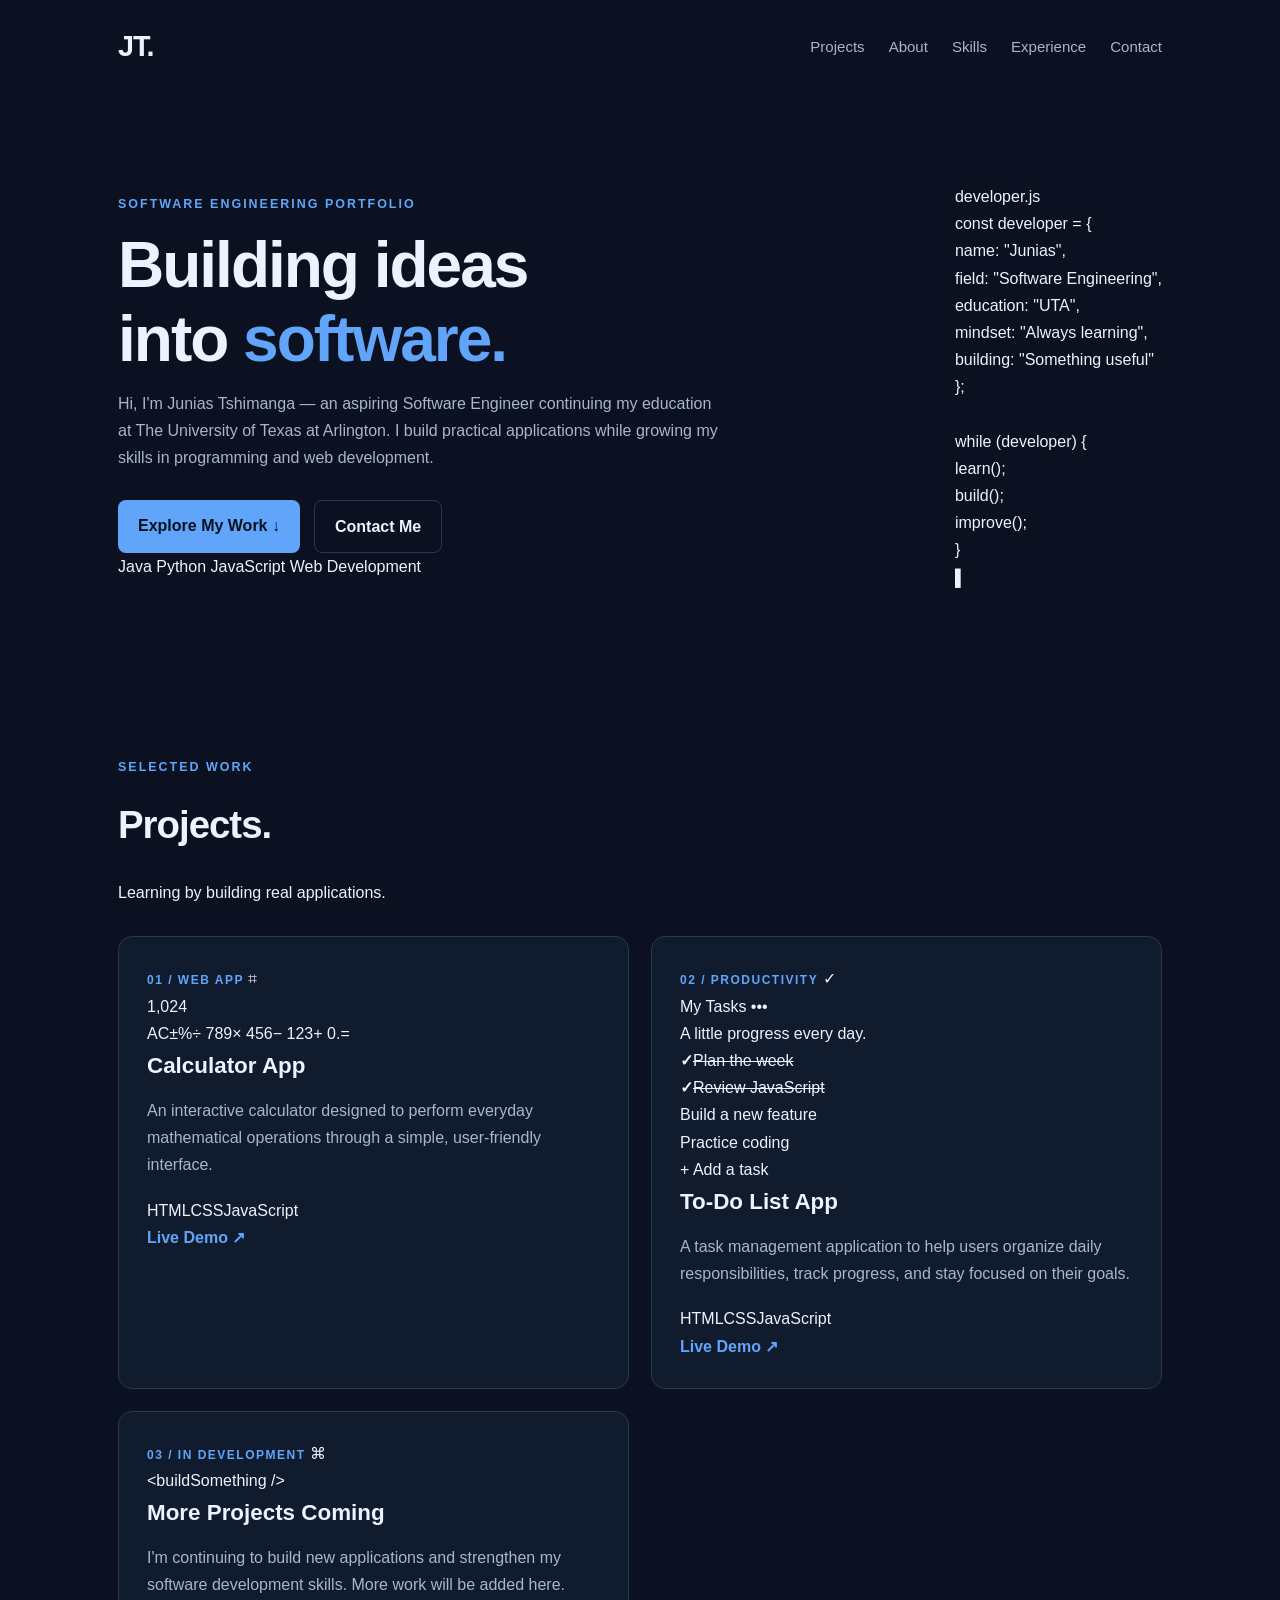
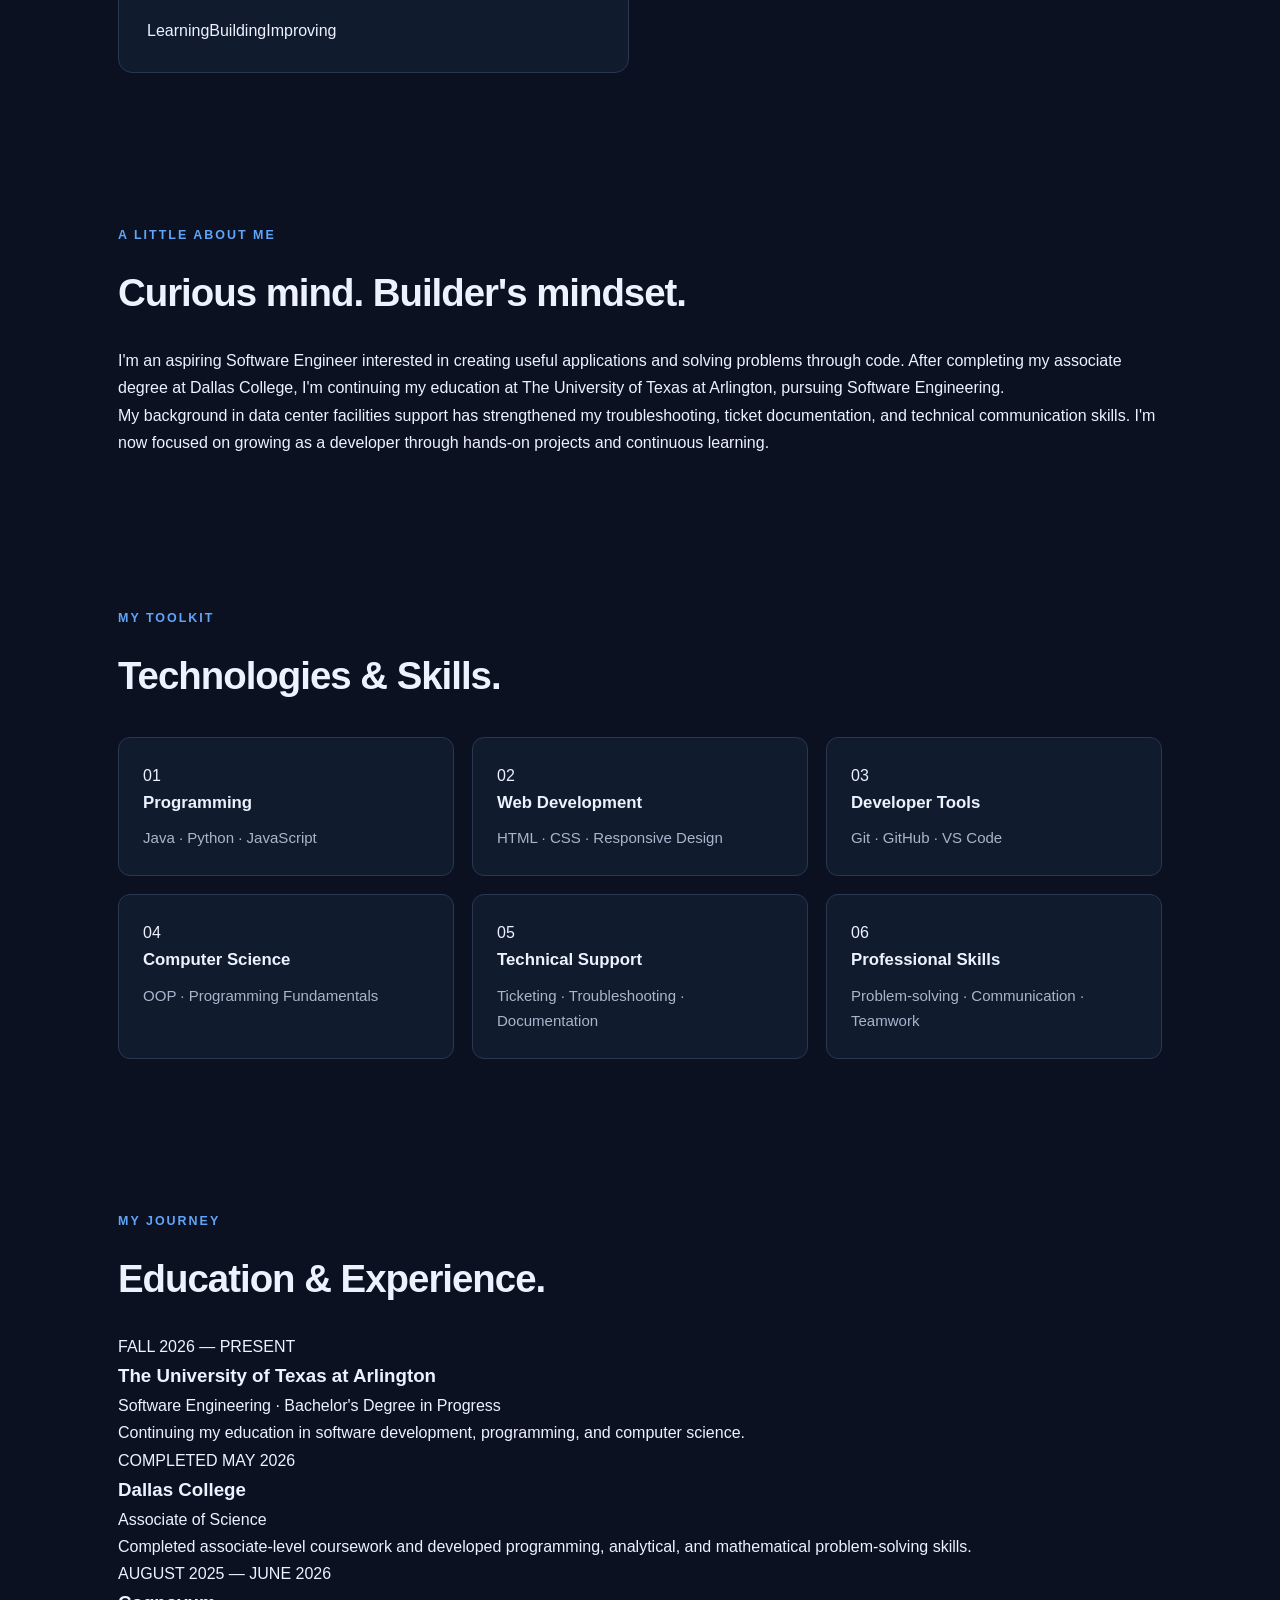
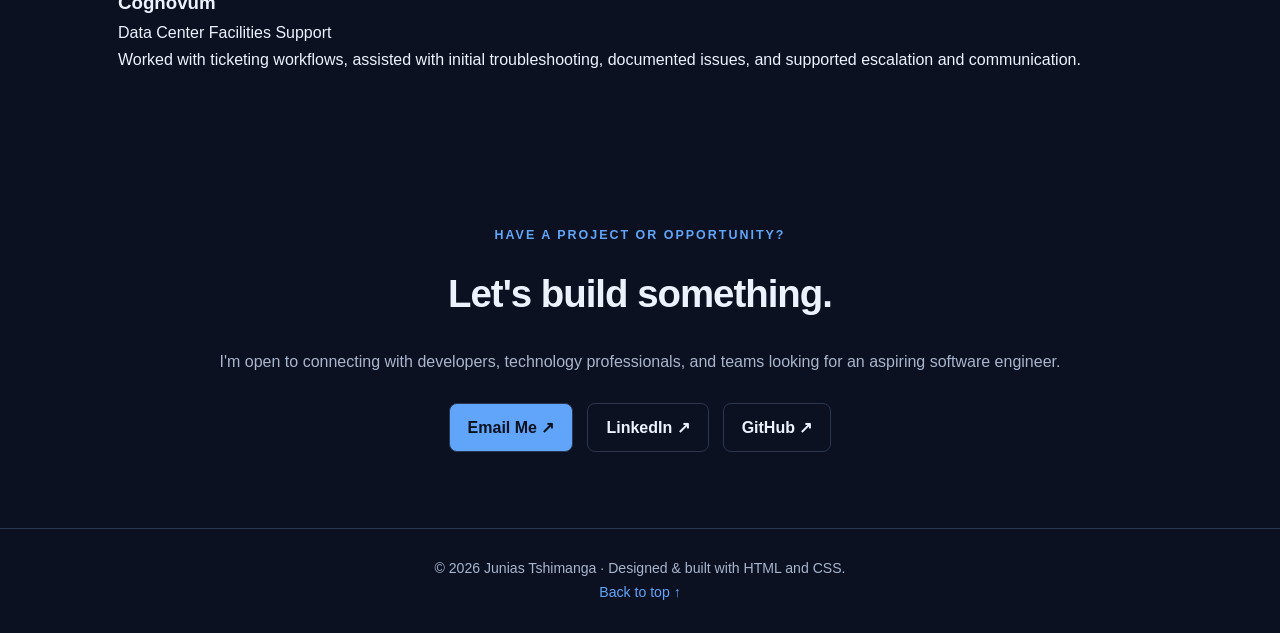
==== index.html @ 70b8c88c "Redesign portfolio with project-first layout Updated the content and structure of the portfolio webp" ====
<!DOCTYPE html>
<html lang="en">
<head>
    <meta charset="UTF-8">
    <meta name="viewport" content="width=device-width, initial-scale=1.0">
    <meta name="description" content="Junias Tshimanga's software engineering portfolio, projects, technical skills, and experience.">
    <title>Junias Tshimanga | Software Engineer</title>
    <link rel="stylesheet" href="style.css">
</head>
<body>

    <nav class="navbar">
        <a class="logo" href="#home">JT<span>.</span></a>
        <ul class="nav-links">
            <li><a href="#projects">Projects</a></li>
            <li><a href="#about">About</a></li>
            <li><a href="#skills">Skills</a></li>
            <li><a href="#experience">Experience</a></li>
            <li><a href="#contact">Contact</a></li>
        </ul>
    </nav>

    <main>
        <header id="home" class="hero">
            <div class="hero-content">
                <p class="eyebrow">SOFTWARE ENGINEERING PORTFOLIO</p>
                <h1>Building ideas<br>into <span>software.</span></h1>
                <p class="hero-description">
                    Hi, I'm Junias Tshimanga — an aspiring Software Engineer
                    continuing my education at The University of Texas at
                    Arlington. I build practical applications while growing
                    my skills in programming and web development.
                </p>
                <div class="hero-buttons">
                    <a class="btn btn-primary" href="#projects">Explore My Work ↓</a>
                    <a class="btn btn-secondary" href="mailto:juniaskabeya@gmail.com">Contact Me</a>
                </div>
                <div class="hero-tags">
                    <span>Java</span>
                    <span>Python</span>
                    <span>JavaScript</span>
                    <span>Web Development</span>
                </div>
            </div>

            <div class="hero-code">
                <div class="code-top">
                    <div class="code-dots"><i></i><i></i><i></i></div>
                    <span>developer.js</span>
                </div>
                <div class="code-content">
                    <p><span class="code-purple">const</span> developer = {</p>
                    <p class="indent">name: <span class="code-green">"Junias"</span>,</p>
                    <p class="indent">field: <span class="code-green">"Software Engineering"</span>,</p>
                    <p class="indent">education: <span class="code-green">"UTA"</span>,</p>
                    <p class="indent">mindset: <span class="code-green">"Always learning"</span>,</p>
                    <p class="indent">building: <span class="code-green">"Something useful"</span></p>
                    <p>};</p>
                    <br>
                    <p><span class="code-purple">while</span> (developer) {</p>
                    <p class="indent">learn();</p>
                    <p class="indent">build();</p>
                    <p class="indent">improve();</p>
                    <p>}</p>
                    <span class="code-cursor">▌</span>
                </div>
            </div>
        </header>

        <section id="projects" class="section">
            <div class="section-heading">
                <div>
                    <p class="section-label">SELECTED WORK</p>
                    <h2>Projects<span>.</span></h2>
                </div>
                <p class="section-note">Learning by building real applications.</p>
            </div>

            <div class="projects-grid">
                <article class="project-card">
                    <div class="project-top">
                        <span class="project-number">01 / WEB APP</span>
                        <span class="project-icon">⌗</span>
                    </div>
                    <div class="project-visual calculator-visual">
                        <div class="mini-calculator">
                            <div class="calc-display">1,024</div>
                            <div class="calc-keys">
                                <span>AC</span><span>±</span><span>%</span><span class="calc-op">÷</span>
                                <span>7</span><span>8</span><span>9</span><span class="calc-op">×</span>
                                <span>4</span><span>5</span><span>6</span><span class="calc-op">−</span>
                                <span>1</span><span>2</span><span>3</span><span class="calc-op">+</span>
                                <span class="calc-zero">0</span><span>.</span><span class="calc-op">=</span>
                            </div>
                        </div>
                    </div>
                    <h3>Calculator App</h3>
                    <p>An interactive calculator designed to perform everyday mathematical operations through a simple, user-friendly interface.</p>
                    <div class="tech-tags"><span>HTML</span><span>CSS</span><span>JavaScript</span></div>
                    <div class="project-links">
                        <a href="calculator-app/">Live Demo ↗</a>
                    </div>
                </article>

                <article class="project-card">
                    <div class="project-top">
                        <span class="project-number">02 / PRODUCTIVITY</span>
                        <span class="project-icon">✓</span>
                    </div>
                    <div class="project-visual todo-visual">
                        <div class="todo-window">
                            <div class="todo-window-title">My Tasks <span>•••</span></div>
                            <p class="todo-subtitle">A little progress every day.</p>
                            <div class="todo-item"><b>✓</b><del>Plan the week</del></div>
                            <div class="todo-item"><b>✓</b><del>Review JavaScript</del></div>
                            <div class="todo-item"><i></i>Build a new feature</div>
                            <div class="todo-item"><i></i>Practice coding</div>
                            <div class="todo-add">+ Add a task</div>
                        </div>
                    </div>
                    <h3>To-Do List App</h3>
                    <p>A task management application to help users organize daily responsibilities, track progress, and stay focused on their goals.</p>
                    <div class="tech-tags"><span>HTML</span><span>CSS</span><span>JavaScript</span></div>
                    <div class="project-links">
                        <a href="todo-app/">Live Demo ↗</a>
                    </div>
                </article>

                <article class="project-card coming-soon">
                    <div class="project-top">
                        <span class="project-number">03 / IN DEVELOPMENT</span>
                        <span class="project-icon">⌘</span>
                    </div>
                    <div class="project-visual next-visual">
                        <span>&lt;build<span class="code-blue">Something</span> /&gt;</span>
                    </div>
                    <h3>More Projects Coming</h3>
                    <p>I'm continuing to build new applications and strengthen my software development skills. More work will be added here.</p>
                    <div class="tech-tags"><span>Learning</span><span>Building</span><span>Improving</span></div>
                </article>
            </div>
        </section>

        <section id="about" class="section">
            <p class="section-label">A LITTLE ABOUT ME</p>
            <h2>Curious mind. <span>Builder's mindset.</span></h2>
            <div class="about-layout">
                <p>
                    I'm an aspiring Software Engineer interested in creating
                    useful applications and solving problems through code.
                    After completing my associate degree at Dallas College,
                    I'm continuing my education at The University of Texas
                    at Arlington, pursuing Software Engineering.
                </p>
                <p>
                    My background in data center facilities support has
                    strengthened my troubleshooting, ticket documentation,
                    and technical communication skills. I'm now focused on
                    growing as a developer through hands-on projects and
                    continuous learning.
                </p>
            </div>
        </section>

        <section id="skills" class="section">
            <p class="section-label">MY TOOLKIT</p>
            <h2>Technologies & Skills<span>.</span></h2>
            <div class="skills-grid">
                <div class="skill-card"><span>01</span><h3>Programming</h3><p>Java · Python · JavaScript</p></div>
                <div class="skill-card"><span>02</span><h3>Web Development</h3><p>HTML · CSS · Responsive Design</p></div>
                <div class="skill-card"><span>03</span><h3>Developer Tools</h3><p>Git · GitHub · VS Code</p></div>
                <div class="skill-card"><span>04</span><h3>Computer Science</h3><p>OOP · Programming Fundamentals</p></div>
                <div class="skill-card"><span>05</span><h3>Technical Support</h3><p>Ticketing · Troubleshooting · Documentation</p></div>
                <div class="skill-card"><span>06</span><h3>Professional Skills</h3><p>Problem-solving · Communication · Teamwork</p></div>
            </div>
        </section>

        <section id="experience" class="section">
            <p class="section-label">MY JOURNEY</p>
            <h2>Education & Experience<span>.</span></h2>
            <div class="timeline">
                <article class="timeline-item">
                    <span class="timeline-dot"></span>
                    <p class="timeline-date">FALL 2026 — PRESENT</p>
                    <h3>The University of Texas at Arlington</h3>
                    <p class="timeline-role">Software Engineering · Bachelor's Degree in Progress</p>
                    <p>Continuing my education in software development, programming, and computer science.</p>
                </article>
                <article class="timeline-item">
                    <span class="timeline-dot"></span>
                    <p class="timeline-date">COMPLETED MAY 2026</p>
                    <h3>Dallas College</h3>
                    <p class="timeline-role">Associate of Science</p>
                    <p>Completed associate-level coursework and developed programming, analytical, and mathematical problem-solving skills.</p>
                </article>
                <article class="timeline-item">
                    <span class="timeline-dot"></span>
                    <p class="timeline-date">AUGUST 2025 — JUNE 2026</p>
                    <h3>Cognovum</h3>
                    <p class="timeline-role">Data Center Facilities Support</p>
                    <p>Worked with ticketing workflows, assisted with initial troubleshooting, documented issues, and supported escalation and communication.</p>
                </article>
            </div>
        </section>

        <section id="contact" class="section contact-section">
            <p class="section-label">HAVE A PROJECT OR OPPORTUNITY?</p>
            <h2>Let's build something<span>.</span></h2>
            <p>I'm open to connecting with developers, technology professionals, and teams looking for an aspiring software engineer.</p>
            <div class="contact-links">
                <a class="btn btn-primary" href="mailto:juniaskabeya@gmail.com">Email Me ↗</a>
                <a class="btn btn-secondary" href="https://www.linkedin.com/in/junias-tshimanga-035b2b289/">LinkedIn ↗</a>
                <a class="btn btn-secondary" href="https://github.com/j-tshimanga">GitHub ↗</a>
            </div>
        </section>
    </main>

    <footer class="footer">
        <p>© 2026 Junias Tshimanga · Designed & built with HTML and CSS.</p>
        <a href="#home">Back to top ↑</a>
    </footer>

</body>
</html>
---- style.css ----
/* ========================================
   JUNIAS TSHIMANGA — PORTFOLIO STYLES
   ======================================== */

:root {
    --bg: #0b1120;
    --surface: #111b2e;
    --surface-light: #17243a;
    --text: #edf2ff;
    --muted: #a8b5cc;
    --accent: #60a5fa;
    --accent-hover: #93c5fd;
    --border: #293750;
    --max-width: 1100px;
}

* {
    margin: 0;
    padding: 0;
    box-sizing: border-box;
    scroll-behavior: smooth;
}

body {
    font-family: Arial, Helvetica, sans-serif;
    background: var(--bg);
    color: var(--text);
    line-height: 1.7;
}

a {
    color: var(--accent);
    text-decoration: none;
    transition: color 0.2s ease;
}

a:hover {
    color: var(--accent-hover);
}

img {
    max-width: 100%;
    display: block;
}

/* Navigation */

.navbar {
    max-width: var(--max-width);
    margin: 0 auto;
    padding: 22px 28px;
    display: flex;
    align-items: center;
    justify-content: space-between;
    gap: 24px;
}

.logo {
    color: var(--text);
    font-size: 1.8rem;
    font-weight: 800;
    letter-spacing: -1px;
}

.nav-links {
    list-style: none;
    display: flex;
    flex-wrap: wrap;
    gap: 24px;
}

.nav-links a {
    color: var(--muted);
    font-size: 0.94rem;
}

.nav-links a:hover {
    color: var(--accent);
}

/* Hero */

.hero {
    max-width: var(--max-width);
    min-height: 510px;
    margin: 0 auto;
    padding: 90px 28px;
    display: flex;
    align-items: center;
    justify-content: space-between;
    gap: 60px;
}

.hero-content {
    flex: 1;
}

.eyebrow,
.section-label {
    color: var(--accent);
    font-size: 0.78rem;
    font-weight: 700;
    letter-spacing: 2px;
    margin-bottom: 14px;
}

.hero h1 {
    font-size: clamp(2.4rem, 5vw, 4rem);
    line-height: 1.15;
    letter-spacing: -2px;
    margin-bottom: 14px;
}

.hero h1 span {
    color: var(--accent);
}

.hero h2 {
    font-size: 1.45rem;
    color: var(--muted);
    font-weight: 500;
    margin-bottom: 18px;
}

.hero-description {
    max-width: 600px;
    color: var(--muted);
    margin-bottom: 28px;
}

.hero-buttons {
    display: flex;
    flex-wrap: wrap;
    gap: 14px;
}

.btn {
    display: inline-block;
    padding: 12px 20px;
    border-radius: 8px;
    font-weight: 700;
    transition: transform 0.2s ease, background 0.2s ease;
}

.btn:hover {
    transform: translateY(-2px);
}

.btn-primary {
    background: var(--accent);
    color: #08111f;
}

.btn-primary:hover {
    background: var(--accent-hover);
    color: #08111f;
}

.btn-secondary {
    border: 1px solid var(--border);
    color: var(--text);
}

.btn-secondary:hover {
    border-color: var(--accent);
    color: var(--accent);
}

.hero-image {
    flex-shrink: 0;
}

.hero-image img {
    width: 250px;
    height: 250px;
    object-fit: cover;
    border-radius: 50%;
    border: 4px solid var(--accent);
    box-shadow: 0 0 45px rgba(96, 165, 250, 0.12);
}

/* General sections */

.section {
    max-width: var(--max-width);
    margin: 0 auto;
    padding: 76px 28px;
    scroll-margin-top: 20px;
}

.section h2 {
    font-size: clamp(1.8rem, 3vw, 2.5rem);
    letter-spacing: -1px;
    margin-bottom: 22px;
}

.section > p:not(.section-label) {
    color: var(--muted);
    max-width: 850px;
    margin-bottom: 16px;
}

.section-intro {
    margin-bottom: 30px;
}

/* Skills */

.skills-grid {
    display: grid;
    grid-template-columns: repeat(3, minmax(0, 1fr));
    gap: 18px;
    margin-top: 28px;
}

.skill-card {
    background: var(--surface);
    border: 1px solid var(--border);
    border-radius: 12px;
    padding: 24px;
    transition: transform 0.2s ease, border-color 0.2s ease;
}

.skill-card:hover {
    transform: translateY(-4px);
    border-color: var(--accent);
}

.skill-card h3 {
    font-size: 1.05rem;
    margin-bottom: 8px;
}

.skill-card p {
    color: var(--muted);
    font-size: 0.94rem;
}

/* Projects */

.projects-grid {
    display: grid;
    grid-template-columns: repeat(2, minmax(0, 1fr));
    gap: 22px;
    margin-top: 30px;
}

.project-card {
    background: var(--surface);
    border: 1px solid var(--border);
    border-radius: 14px;
    padding: 28px;
    display: flex;
    flex-direction: column;
    align-items: flex-start;
    transition: transform 0.2s ease, border-color 0.2s ease;
}

.project-card:hover {
    transform: translateY(-5px);
    border-color: var(--accent);
}

.project-number {
    color: var(--accent);
    font-size: 0.75rem;
    font-weight: 700;
    letter-spacing: 1.5px;
    margin-bottom: 14px;
}

.project-card h3 {
    font-size: 1.4rem;
    margin-bottom: 12px;
}

.project-card > p:not(.project-tech) {
    color: var(--muted);
    margin-bottom: 18px;
}

.project-tech {
    color: var(--accent);
    font-size: 0.85rem;
    margin-top: auto;
    margin-bottom: 18px;
}

.project-card a {
    font-weight: 700;
}

/* Education and experience */

.experience-card {
    background: var(--surface);
    border-left: 3px solid var(--accent);
    border-radius: 0 10px 10px 0;
    padding: 22px 24px;
    margin-top: 18px;
}

.experience-card h3 {
    font-size: 1.12rem;
    margin-bottom: 4px;
}

.experience-meta {
    color: var(--accent);
    font-size: 0.9rem;
    margin-bottom: 10px;
}

.experience-card p:last-child {
    color: var(--muted);
}

/* Contact */

.contact-section {
    text-align: center;
}

.contact-section > p:not(.section-label) {
    margin-left: auto;
    margin-right: auto;
}

.contact-links {
    display: flex;
    justify-content: center;
    flex-wrap: wrap;
    gap: 14px;
    margin-top: 28px;
}

.contact-links a {
    padding: 10px 18px;
    border: 1px solid var(--border);
    border-radius: 8px;
    font-weight: 700;
}

.contact-links a:hover {
    border-color: var(--accent);
    background: var(--surface);
}

/* Footer */

.footer {
    text-align: center;
    border-top: 1px solid var(--border);
    padding: 28px 20px;
    color: var(--muted);
    font-size: 0.88rem;
}

/* Keyboard accessibility */

a:focus-visible {
    outline: 2px solid var(--accent);
    outline-offset: 4px;
}

/* Mobile and tablet */

@media (max-width: 800px) {
    .navbar {
        flex-direction: column;
        gap: 14px;
    }

    .nav-links {
        justify-content: center;
        gap: 12px 18px;
    }

    .hero {
        min-height: auto;
        flex-direction: column-reverse;
        text-align: center;
        padding-top: 55px;
        gap: 32px;
    }

    .hero-description {
        margin-left: auto;
        margin-right: auto;
    }

    .hero-buttons {
        justify-content: center;
    }

    .hero-image img {
        width: 190px;
        height: 190px;
    }

    .skills-grid {
        grid-template-columns: repeat(2, minmax(0, 1fr));
    }
}

@media (max-width: 520px) {
    .navbar {
        padding: 18px 20px;
    }

    .nav-links {
        gap: 10px 14px;
    }

    .nav-links a {
        font-size: 0.86rem;
    }

    .hero {
        padding: 45px 20px;
    }

    .hero h1 {
        letter-spacing: -1px;
    }

    .section {
        padding: 54px 20px;
    }

    .skills-grid,
    .projects-grid {
        grid-template-columns: 1fr;
    }

    .project-card {
        padding: 22px;
    }
}

/* Respect reduced-motion preferences */

@media (prefers-reduced-motion: reduce) {
    *,
    *::before,
    *::after {
        scroll-behavior: auto !important;
        transition: none !important;
    }
}
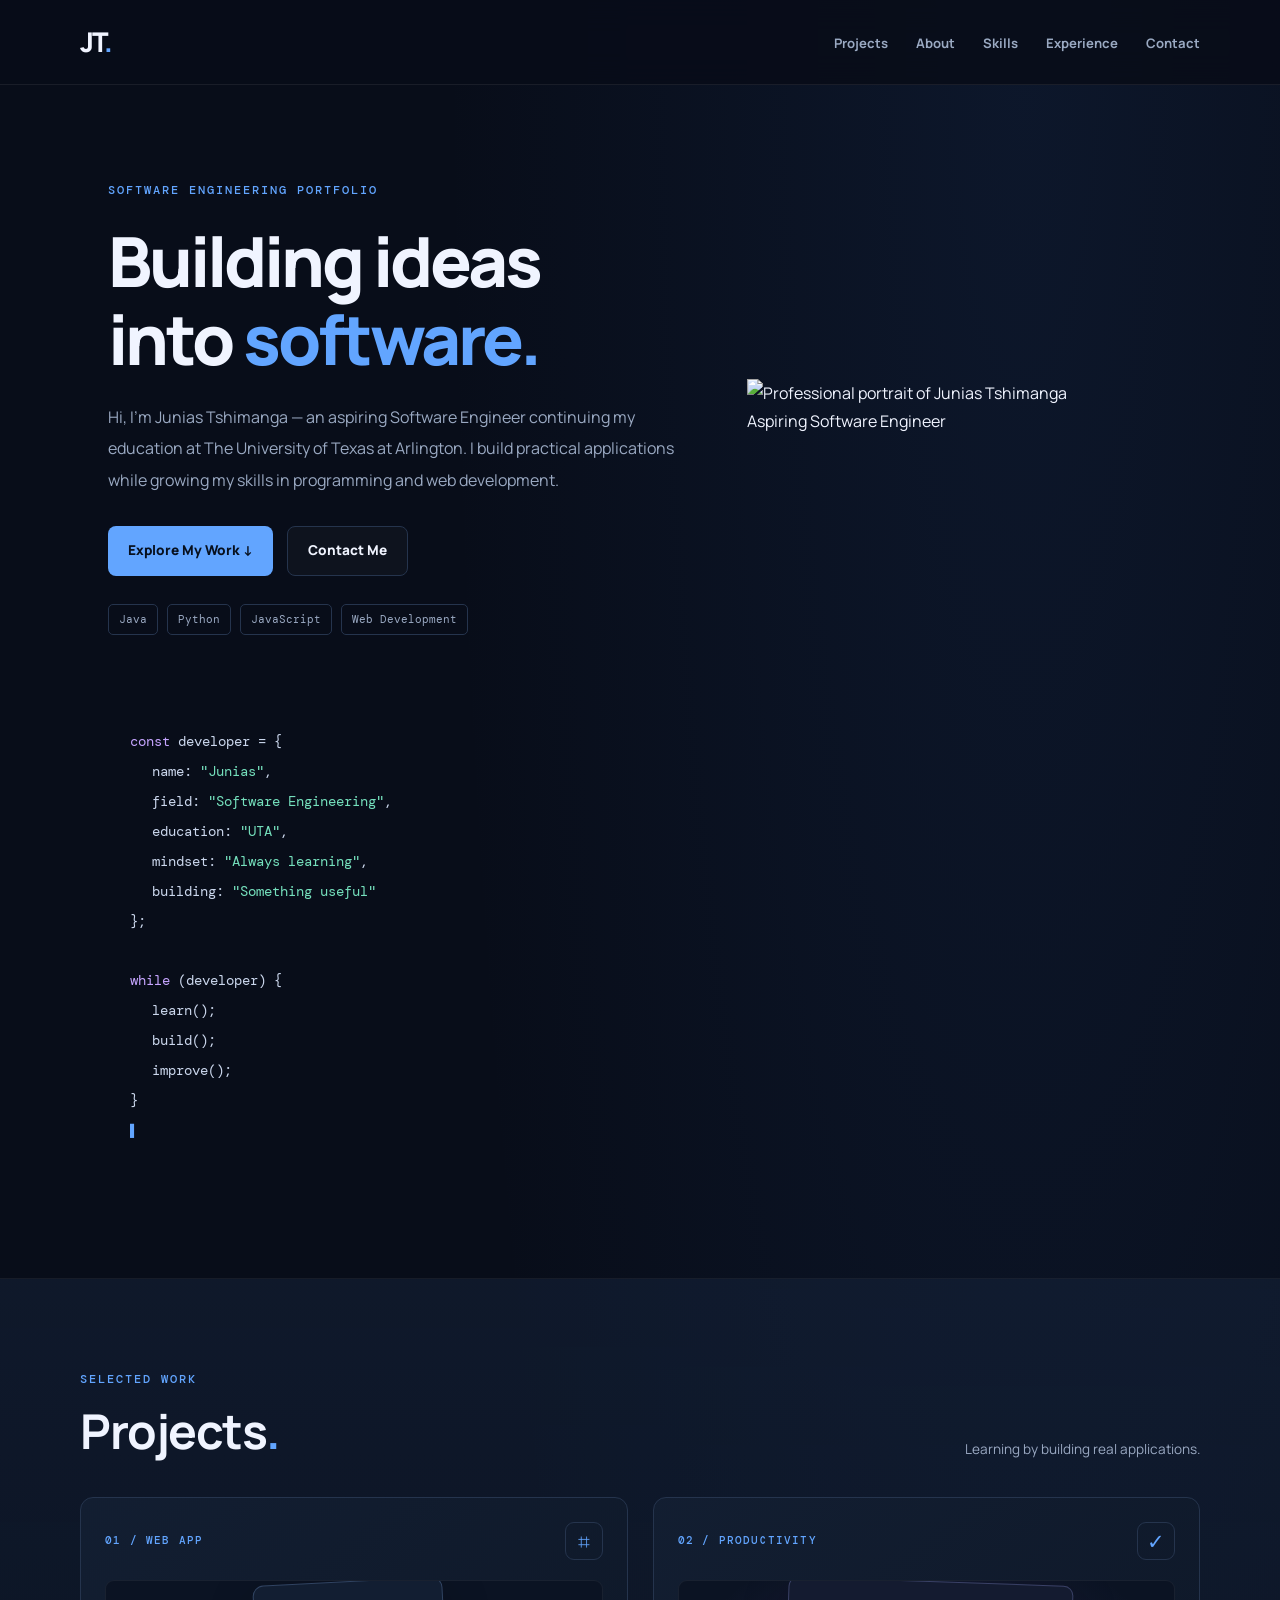
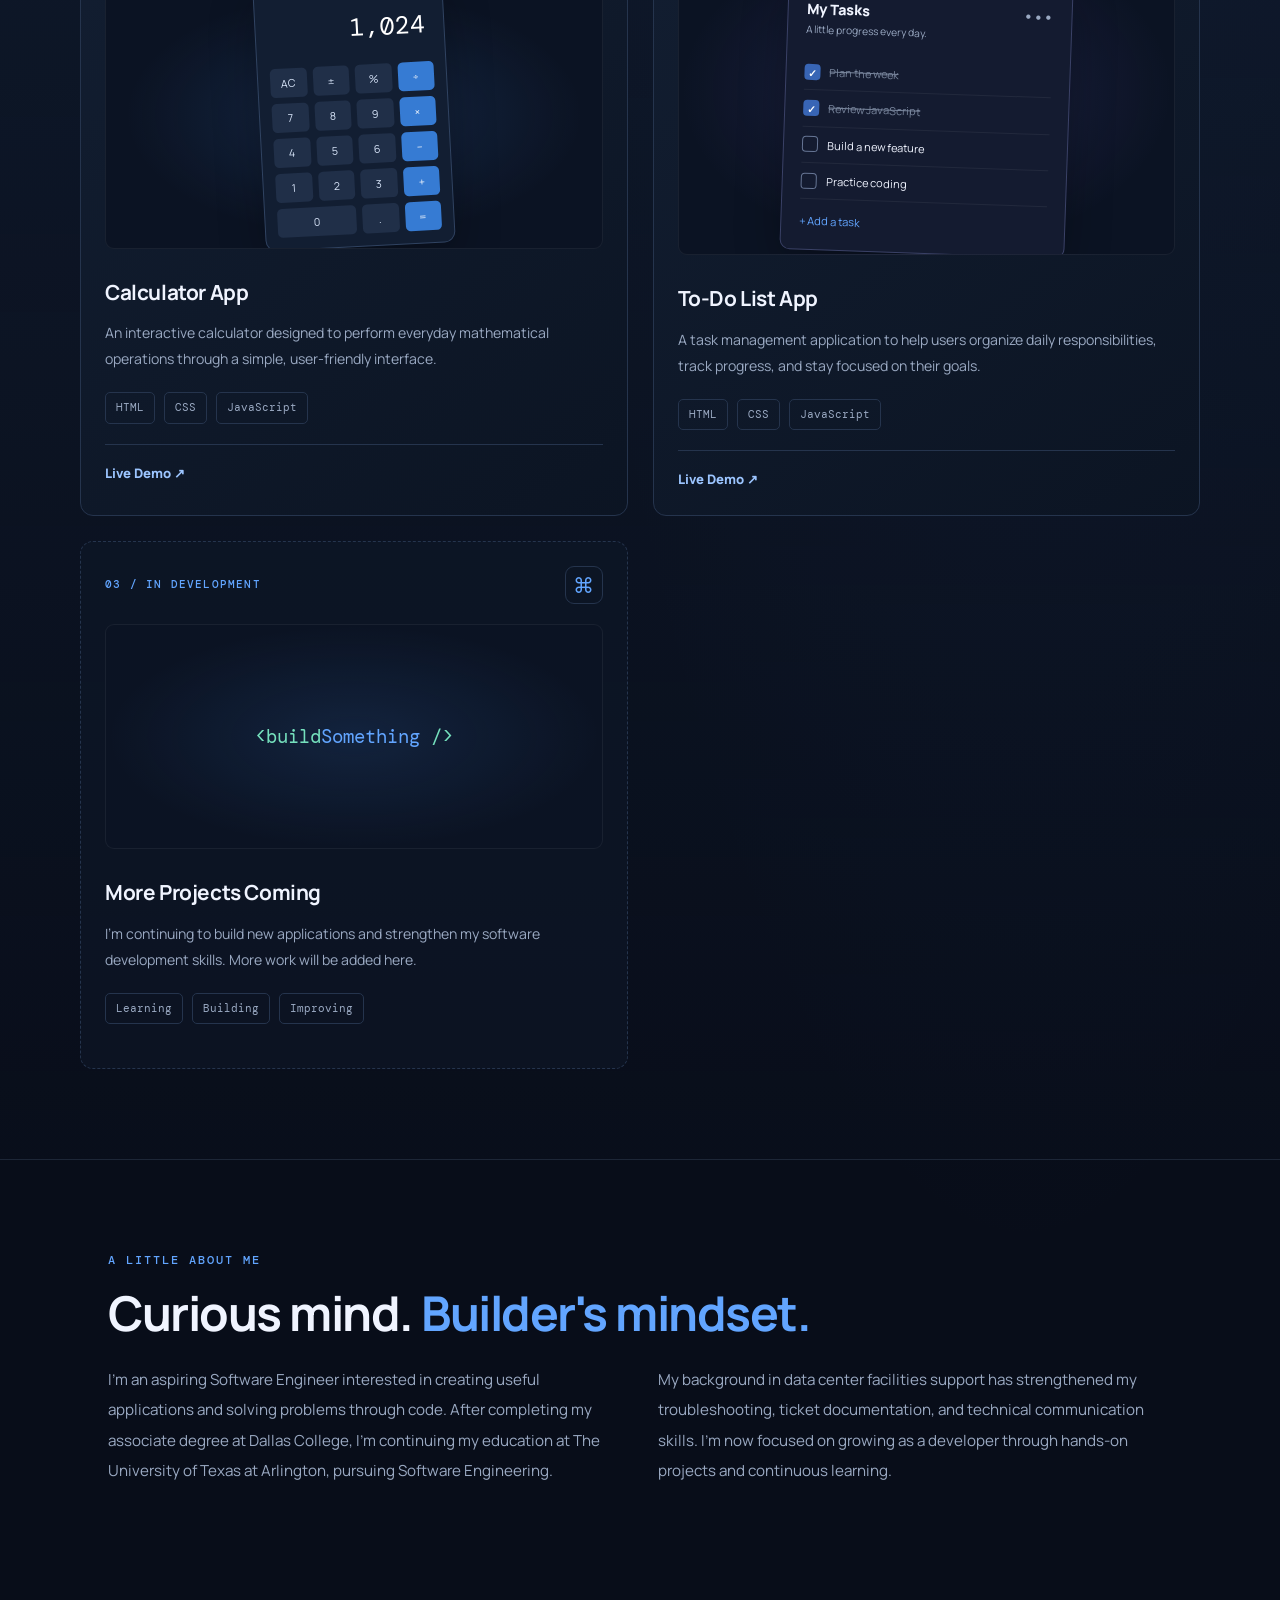
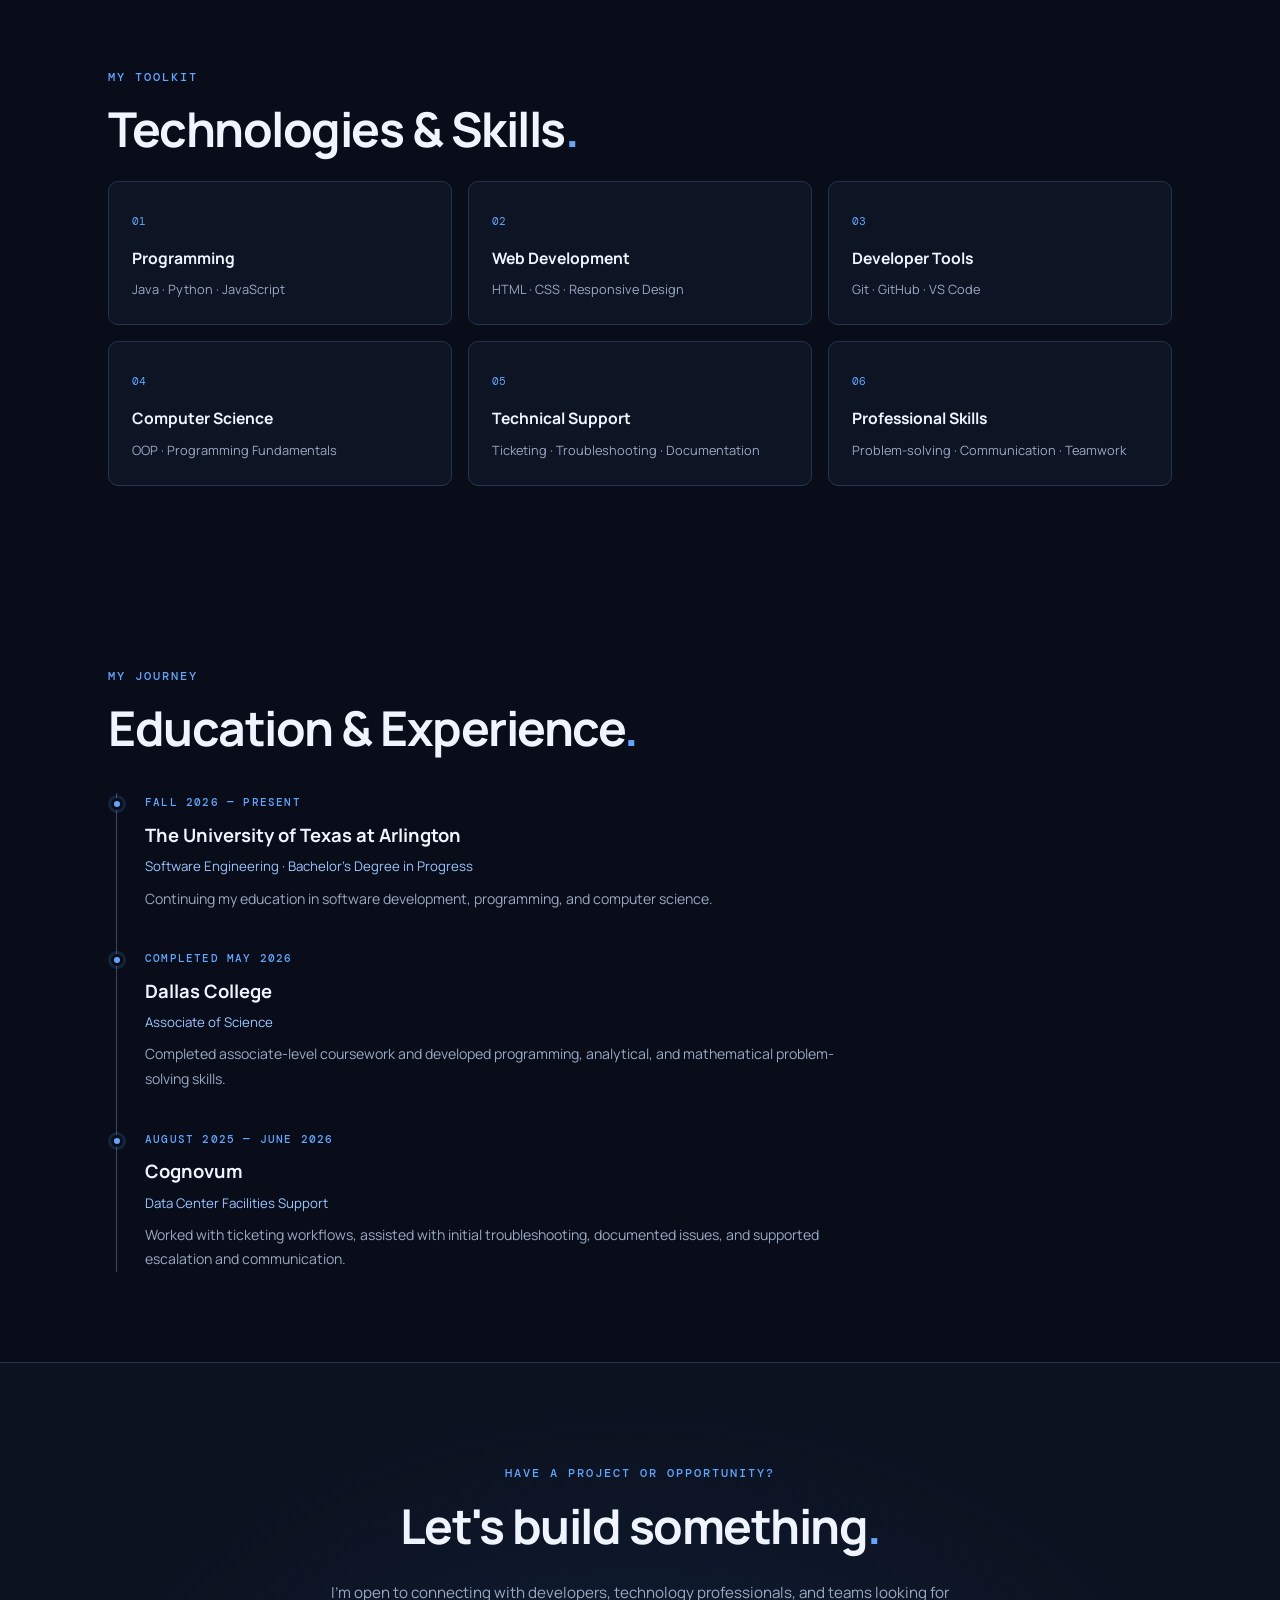
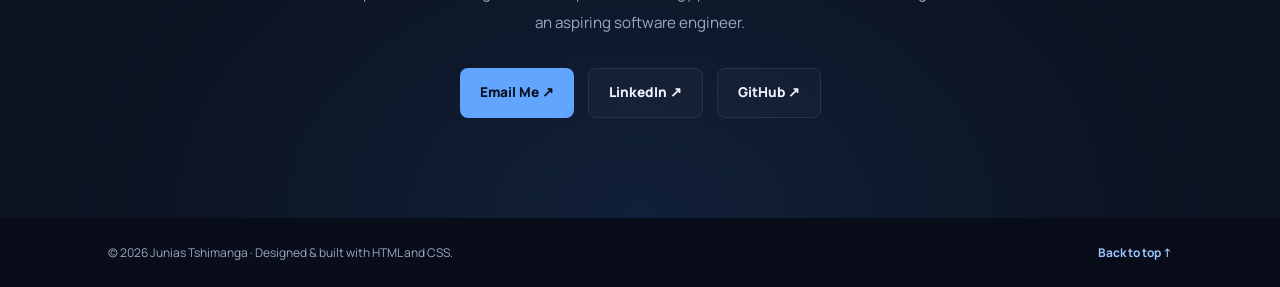
==== commit a644a1f0: "Add hero photo section to index.html Added a photo section with a profile image and caption." ====
--- a/index.html
+++ b/index.html
@@ -44,11 +44,16 @@
                 </div>
             </div>
 
-            <div class="hero-code">
-                <div class="code-top">
-                    <div class="code-dots"><i></i><i></i><i></i></div>
-                    <span>developer.js</span>
-                </div>
+          <div class="hero-photo">
+    <div class="photo-frame">
+        <img src="profile.png"
+             alt="Professional portrait of Junias Tshimanga">
+    </div>
+    <div class="photo-caption">
+        <span class="status-dot"></span>
+        Aspiring Software Engineer
+    </div>
+</div>
                 <div class="code-content">
                     <p><span class="code-purple">const</span> developer = {</p>
                     <p class="indent">name: <span class="code-green">"Junias"</span>,</p>
--- a/style.css
+++ b/style.css
@@ -1,18 +1,18 @@
 
-/* ========================================
-   JUNIAS TSHIMANGA — PORTFOLIO STYLES
-   ======================================== */
+@import url('https://fonts.googleapis.com/css2?family=DM+Mono:wght@400;500&family=Manrope:wght@400;500;600;700;800&display=swap');
 
 :root {
-    --bg: #0b1120;
-    --surface: #111b2e;
-    --surface-light: #17243a;
-    --text: #edf2ff;
-    --muted: #a8b5cc;
-    --accent: #60a5fa;
-    --accent-hover: #93c5fd;
-    --border: #293750;
-    --max-width: 1100px;
+    --bg: #080d19;
+    --surface: #101829;
+    --surface-light: #152139;
+    --text: #f0f4ff;
+    --muted: #9aa9c2;
+    --accent: #62a5ff;
+    --accent-light: #9cc5ff;
+    --border: #25344d;
+    --green: #75e0bd;
+    --purple: #c6a5ff;
+    --max-width: 1120px;
 }
 
 * {
@@ -23,380 +23,668 @@
 }
 
 body {
-    font-family: Arial, Helvetica, sans-serif;
-    background: var(--bg);
+    font-family: 'Manrope', Arial, sans-serif;
+    background:
+        radial-gradient(ellipse at 80% 0%, rgba(45, 91, 166, 0.13), transparent 40%),
+        var(--bg);
     color: var(--text);
-    line-height: 1.7;
+    line-height: 1.75;
+    overflow-x: hidden;
 }
 
 a {
-    color: var(--accent);
+    color: inherit;
     text-decoration: none;
-    transition: color 0.2s ease;
-}
-
-a:hover {
-    color: var(--accent-hover);
-}
-
-img {
-    max-width: 100%;
-    display: block;
-}
-
-/* Navigation */
+}
+
+button, a {
+    -webkit-tap-highlight-color: transparent;
+}
+
+::selection {
+    background: rgba(98, 165, 255, 0.35);
+    color: white;
+}
 
 .navbar {
-    max-width: var(--max-width);
-    margin: 0 auto;
-    padding: 22px 28px;
+    width: 100%;
+    min-height: 76px;
+    padding: 18px max(6%, calc((100% - var(--max-width)) / 2));
     display: flex;
     align-items: center;
     justify-content: space-between;
     gap: 24px;
+    border-bottom: 1px solid rgba(255, 255, 255, 0.07);
+    background: rgba(8, 13, 25, 0.9);
+    position: sticky;
+    top: 0;
+    z-index: 100;
+    backdrop-filter: blur(16px);
 }
 
 .logo {
-    color: var(--text);
-    font-size: 1.8rem;
+    font-size: 1.7rem;
     font-weight: 800;
-    letter-spacing: -1px;
+    letter-spacing: -2px;
+}
+
+.logo span,
+h2 span,
+.hero h1 span {
+    color: var(--accent);
 }
 
 .nav-links {
+    display: flex;
+    align-items: center;
+    gap: 28px;
     list-style: none;
-    display: flex;
-    flex-wrap: wrap;
-    gap: 24px;
 }
 
 .nav-links a {
     color: var(--muted);
-    font-size: 0.94rem;
-}
-
-.nav-links a:hover {
+    font-size: 0.82rem;
+    font-weight: 700;
+    transition: color 0.2s ease;
+}
+
+.nav-links a:hover,
+.footer a:hover {
     color: var(--accent);
 }
-
-/* Hero */
 
 .hero {
     max-width: var(--max-width);
-    min-height: 510px;
-    margin: 0 auto;
-    padding: 90px 28px;
-    display: flex;
+    min-height: 570px;
+    margin: auto;
+    padding: 95px 28px 100px;
+    display: grid;
+    grid-template-columns: 1.15fr 0.85fr;
     align-items: center;
-    justify-content: space-between;
-    gap: 60px;
-}
-
-.hero-content {
-    flex: 1;
+    gap: 65px;
 }
 
 .eyebrow,
-.section-label {
+.section-label,
+.project-number,
+.timeline-date {
     color: var(--accent);
-    font-size: 0.78rem;
-    font-weight: 700;
+    font-family: 'DM Mono', monospace;
+    font-size: 0.73rem;
     letter-spacing: 2px;
-    margin-bottom: 14px;
+    font-weight: 500;
+}
+
+.eyebrow {
+    margin-bottom: 22px;
 }
 
 .hero h1 {
-    font-size: clamp(2.4rem, 5vw, 4rem);
-    line-height: 1.15;
-    letter-spacing: -2px;
-    margin-bottom: 14px;
-}
-
-.hero h1 span {
-    color: var(--accent);
-}
-
-.hero h2 {
-    font-size: 1.45rem;
-    color: var(--muted);
-    font-weight: 500;
-    margin-bottom: 18px;
+    font-size: clamp(2.7rem, 5.4vw, 4.7rem);
+    line-height: 1.13;
+    letter-spacing: -3px;
+    font-weight: 800;
+    margin-bottom: 24px;
 }
 
 .hero-description {
-    max-width: 600px;
-    color: var(--muted);
-    margin-bottom: 28px;
-}
-
-.hero-buttons {
+    max-width: 580px;
+    color: var(--muted);
+    font-size: 1rem;
+    line-height: 1.95;
+}
+
+.hero-buttons,
+.contact-links {
     display: flex;
     flex-wrap: wrap;
     gap: 14px;
+    margin-top: 30px;
 }
 
 .btn {
-    display: inline-block;
+    display: inline-flex;
+    justify-content: center;
+    align-items: center;
+    min-height: 48px;
     padding: 12px 20px;
     border-radius: 8px;
-    font-weight: 700;
-    transition: transform 0.2s ease, background 0.2s ease;
+    font-size: 0.85rem;
+    font-weight: 800;
+    transition: transform 0.2s ease, background 0.2s ease, border-color 0.2s ease;
 }
 
 .btn:hover {
-    transform: translateY(-2px);
+    transform: translateY(-3px);
 }
 
 .btn-primary {
     background: var(--accent);
-    color: #08111f;
+    color: #07101e;
 }
 
 .btn-primary:hover {
-    background: var(--accent-hover);
-    color: #08111f;
+    background: var(--accent-light);
 }
 
 .btn-secondary {
     border: 1px solid var(--border);
+    background: rgba(255, 255, 255, 0.025);
     color: var(--text);
 }
 
 .btn-secondary:hover {
     border-color: var(--accent);
+}
+
+.hero-tags,
+.tech-tags {
+    display: flex;
+    flex-wrap: wrap;
+    gap: 9px;
+}
+
+.hero-tags {
+    margin-top: 28px;
+}
+
+.hero-tags span,
+.tech-tags span {
+    padding: 5px 10px;
+    border: 1px solid var(--border);
+    border-radius: 5px;
+    color: var(--muted);
+    font-family: 'DM Mono', monospace;
+    font-size: 0.7rem;
+}
+
+.hero-code {
+    background: #0d1525;
+    border: 1px solid #293b58;
+    border-radius: 13px;
+    overflow: hidden;
+    box-shadow: 0 30px 80px rgba(0, 0, 0, 0.3);
+    transform: rotate(1deg);
+}
+
+.code-top {
+    min-height: 48px;
+    display: flex;
+    align-items: center;
+    gap: 15px;
+    padding: 0 17px;
+    background: #141f33;
+    border-bottom: 1px solid var(--border);
+    color: var(--muted);
+    font-family: 'DM Mono', monospace;
+    font-size: 0.72rem;
+}
+
+.code-dots {
+    display: flex;
+    gap: 6px;
+}
+
+.code-dots i {
+    width: 9px;
+    height: 9px;
+    border-radius: 50%;
+    background: #fa7979;
+}
+
+.code-dots i:nth-child(2) {
+    background: #f6c66a;
+}
+
+.code-dots i:nth-child(3) {
+    background: #70d6a2;
+}
+
+.code-content {
+    padding: 27px 22px 32px;
+    overflow-wrap: anywhere;
+    font-family: 'DM Mono', monospace;
+    font-size: clamp(0.68rem, 1.1vw, 0.85rem);
+    line-height: 2.2;
+    color: #cbd7ed;
+}
+
+.code-content .indent {
+    padding-left: 22px;
+}
+
+.code-purple {
+    color: var(--purple);
+}
+
+.code-green {
+    color: var(--green);
+}
+
+.code-cursor {
     color: var(--accent);
-}
-
-.hero-image {
-    flex-shrink: 0;
-}
-
-.hero-image img {
-    width: 250px;
-    height: 250px;
-    object-fit: cover;
-    border-radius: 50%;
-    border: 4px solid var(--accent);
-    box-shadow: 0 0 45px rgba(96, 165, 250, 0.12);
-}
-
-/* General sections */
+    animation: blink 1s steps(2, start) infinite;
+}
+
+@keyframes blink {
+    to { visibility: hidden; }
+}
 
 .section {
     max-width: var(--max-width);
+    margin: auto;
+    padding: 90px 28px;
+    scroll-margin-top: 75px;
+}
+
+#projects {
+    max-width: none;
+    padding-left: max(28px, calc((100% - var(--max-width)) / 2));
+    padding-right: max(28px, calc((100% - var(--max-width)) / 2));
+    background: linear-gradient(180deg, rgba(20, 34, 57, 0.55), rgba(10, 17, 31, 0.25));
+    border-top: 1px solid rgba(255, 255, 255, 0.06);
+    border-bottom: 1px solid rgba(255, 255, 255, 0.06);
+}
+
+.section-heading {
+    display: flex;
+    justify-content: space-between;
+    align-items: end;
+    gap: 24px;
+    margin-bottom: 36px;
+}
+
+.section-label {
+    margin-bottom: 12px;
+}
+
+.section h2,
+.section-heading h2 {
+    font-size: clamp(2rem, 4vw, 3rem);
+    line-height: 1.25;
+    letter-spacing: -1.5px;
+    margin-bottom: 22px;
+}
+
+.section-heading h2 {
+    margin-bottom: 0;
+}
+
+.section-note {
+    color: var(--muted);
+    font-size: 0.85rem;
+}
+
+.projects-grid {
+    display: grid;
+    grid-template-columns: repeat(2, minmax(0, 1fr));
+    gap: 25px;
+}
+
+.project-card {
+    padding: 24px;
+    border: 1px solid var(--border);
+    border-radius: 13px;
+    background: linear-gradient(145deg, rgba(19, 30, 50, 0.97), rgba(12, 20, 35, 0.97));
+    transition: transform 0.25s ease, border-color 0.25s ease, box-shadow 0.25s ease;
+}
+
+.project-card:hover {
+    transform: translateY(-6px);
+    border-color: rgba(98, 165, 255, 0.65);
+    box-shadow: 0 22px 55px rgba(0, 0, 0, 0.2);
+}
+
+.project-top {
+    display: flex;
+    justify-content: space-between;
+    align-items: center;
+    margin-bottom: 20px;
+}
+
+.project-number {
+    font-size: 0.66rem;
+    letter-spacing: 1.2px;
+}
+
+.project-icon {
+    width: 38px;
+    height: 38px;
+    display: grid;
+    place-items: center;
+    border: 1px solid var(--border);
+    border-radius: 9px;
+    color: var(--accent);
+    font-size: 1.3rem;
+}
+
+.project-visual {
+    min-height: 225px;
+    margin-bottom: 25px;
+    border: 1px solid rgba(255, 255, 255, 0.06);
+    border-radius: 9px;
+    display: grid;
+    place-items: center;
+    overflow: hidden;
+}
+
+.calculator-visual {
+    background:
+        radial-gradient(ellipse at 50% 50%, rgba(61, 119, 200, 0.2), transparent 65%),
+        #0b1323;
+}
+
+.mini-calculator {
+    width: 190px;
+    padding: 12px;
+    background: #121e32;
+    border: 1px solid #304361;
+    border-radius: 11px;
+    box-shadow: 0 15px 45px rgba(0, 0, 0, 0.25);
+    transform: rotate(-3deg);
+}
+
+.calc-display {
+    padding: 12px 7px 16px;
+    text-align: right;
+    color: white;
+    font-family: 'DM Mono', monospace;
+    font-size: 1.55rem;
+}
+
+.calc-keys {
+    display: grid;
+    grid-template-columns: repeat(4, 1fr);
+    gap: 6px;
+}
+
+.calc-keys span {
+    min-height: 29px;
+    display: grid;
+    place-items: center;
+    border-radius: 5px;
+    background: #202f48;
+    color: #d9e6fa;
+    font-size: 0.67rem;
+}
+
+.calc-keys .calc-op {
+    background: #367bd3;
+    color: white;
+}
+
+.calc-keys .calc-zero {
+    grid-column: span 2;
+}
+
+.todo-visual {
+    background:
+        radial-gradient(ellipse at 50% 40%, rgba(111, 94, 211, 0.2), transparent 70%),
+        #0b1323;
+}
+
+.todo-window {
+    width: min(285px, 90%);
+    padding: 18px;
+    border: 1px solid #3a4166;
+    border-radius: 10px;
+    background: #141b30;
+    box-shadow: 0 15px 45px rgba(0, 0, 0, 0.25);
+    transform: rotate(2deg);
+}
+
+.todo-window-title {
+    display: flex;
+    justify-content: space-between;
+    font-weight: 800;
+    font-size: 0.9rem;
+}
+
+.todo-window-title span {
+    color: var(--muted);
+}
+
+.todo-subtitle {
+    color: var(--muted);
+    font-size: 0.64rem;
+    margin-bottom: 15px;
+}
+
+.todo-item {
+    display: flex;
+    align-items: center;
+    gap: 9px;
+    padding: 8px 0;
+    border-bottom: 1px solid rgba(255, 255, 255, 0.06);
+    font-size: 0.69rem;
+}
+
+.todo-item b {
+    width: 16px;
+    height: 16px;
+    display: grid;
+    place-items: center;
+    background: #3865b5;
+    border-radius: 4px;
+    color: white;
+    font-size: 0.65rem;
+}
+
+.todo-item del {
+    color: #78859c;
+}
+
+.todo-item i {
+    width: 16px;
+    height: 16px;
+    border: 1px solid #667594;
+    border-radius: 4px;
+}
+
+.todo-add {
+    margin-top: 12px;
+    color: var(--accent);
+    font-size: 0.7rem;
+}
+
+.next-visual {
+    background:
+        radial-gradient(ellipse at 50% 50%, rgba(57, 118, 200, 0.16), transparent 70%),
+        #0b1323;
+    font-family: 'DM Mono', monospace;
+    color: var(--green);
+    font-size: clamp(0.85rem, 2vw, 1.2rem);
+}
+
+.code-blue {
+    color: var(--accent);
+}
+
+.project-card h3 {
+    font-size: 1.3rem;
+    margin-bottom: 10px;
+    letter-spacing: -0.4px;
+}
+
+.project-card > p {
+    color: var(--muted);
+    font-size: 0.88rem;
+    line-height: 1.85;
+}
+
+.tech-tags {
+    margin: 20px 0;
+}
+
+.project-links {
+    display: flex;
+    gap: 20px;
+    padding-top: 17px;
+    border-top: 1px solid var(--border);
+}
+
+.project-links a {
+    color: var(--accent-light);
+    font-size: 0.82rem;
+    font-weight: 800;
+}
+
+.project-links a:hover {
+    color: white;
+}
+
+.coming-soon {
+    border-style: dashed;
+    background: rgba(16, 24, 41, 0.55);
+}
+
+.about-layout {
+    display: grid;
+    grid-template-columns: 1fr 1fr;
+    gap: 35px;
+}
+
+.about-layout p,
+.contact-section > p:not(.section-label) {
+    color: var(--muted);
+    font-size: 0.95rem;
+    line-height: 2;
+}
+
+.skills-grid {
+    display: grid;
+    grid-template-columns: repeat(3, minmax(0, 1fr));
+    gap: 16px;
+}
+
+.skill-card {
+    padding: 23px;
+    border: 1px solid var(--border);
+    border-radius: 10px;
+    background: rgba(16, 24, 41, 0.7);
+    transition: border-color 0.2s ease, transform 0.2s ease;
+}
+
+.skill-card:hover {
+    border-color: var(--accent);
+    transform: translateY(-3px);
+}
+
+.skill-card > span {
+    color: var(--accent);
+    font-family: 'DM Mono', monospace;
+    font-size: 0.7rem;
+}
+
+.skill-card h3 {
+    margin: 12px 0 6px;
+    font-size: 0.98rem;
+}
+
+.skill-card p {
+    color: var(--muted);
+    font-size: 0.8rem;
+    line-height: 1.8;
+}
+
+.timeline {
+    margin-top: 35px;
+    margin-left: 8px;
+    padding-left: 28px;
+    border-left: 1px solid #344866;
+}
+
+.timeline-item {
+    position: relative;
+    padding-bottom: 38px;
+}
+
+.timeline-item:last-child {
+    padding-bottom: 0;
+}
+
+.timeline-dot {
+    position: absolute;
+    width: 12px;
+    height: 12px;
+    top: 5px;
+    left: -34.5px;
+    border: 3px solid var(--bg);
+    border-radius: 50%;
+    background: var(--accent);
+    box-shadow: 0 0 0 3px rgba(98, 165, 255, 0.15);
+}
+
+.timeline-date {
+    font-size: 0.67rem;
+    letter-spacing: 1.2px;
+    margin-bottom: 7px;
+}
+
+.timeline-item h3 {
+    font-size: 1.15rem;
+    margin-bottom: 4px;
+}
+
+.timeline-role {
+    color: var(--accent-light);
+    font-size: 0.83rem;
+    margin-bottom: 8px;
+}
+
+.timeline-item > p:last-child {
+    color: var(--muted);
+    font-size: 0.88rem;
+    max-width: 720px;
+}
+
+.contact-section {
+    max-width: 100%;
+    text-align: center;
+    padding: 100px 28px;
+    border-top: 1px solid var(--border);
+    background:
+        radial-gradient(ellipse at 50% 100%, rgba(47, 97, 172, 0.17), transparent 65%),
+        #0b1220;
+}
+
+.contact-section > p:not(.section-label) {
+    max-width: 620px;
     margin: 0 auto;
-    padding: 76px 28px;
-    scroll-margin-top: 20px;
-}
-
-.section h2 {
-    font-size: clamp(1.8rem, 3vw, 2.5rem);
-    letter-spacing: -1px;
-    margin-bottom: 22px;
-}
-
-.section > p:not(.section-label) {
-    color: var(--muted);
-    max-width: 850px;
-    margin-bottom: 16px;
-}
-
-.section-intro {
-    margin-bottom: 30px;
-}
-
-/* Skills */
-
-.skills-grid {
-    display: grid;
-    grid-template-columns: repeat(3, minmax(0, 1fr));
-    gap: 18px;
-    margin-top: 28px;
-}
-
-.skill-card {
-    background: var(--surface);
-    border: 1px solid var(--border);
-    border-radius: 12px;
-    padding: 24px;
-    transition: transform 0.2s ease, border-color 0.2s ease;
-}
-
-.skill-card:hover {
-    transform: translateY(-4px);
-    border-color: var(--accent);
-}
-
-.skill-card h3 {
-    font-size: 1.05rem;
-    margin-bottom: 8px;
-}
-
-.skill-card p {
-    color: var(--muted);
-    font-size: 0.94rem;
-}
-
-/* Projects */
-
-.projects-grid {
-    display: grid;
-    grid-template-columns: repeat(2, minmax(0, 1fr));
-    gap: 22px;
-    margin-top: 30px;
-}
-
-.project-card {
-    background: var(--surface);
-    border: 1px solid var(--border);
-    border-radius: 14px;
-    padding: 28px;
-    display: flex;
-    flex-direction: column;
-    align-items: flex-start;
-    transition: transform 0.2s ease, border-color 0.2s ease;
-}
-
-.project-card:hover {
-    transform: translateY(-5px);
-    border-color: var(--accent);
-}
-
-.project-number {
-    color: var(--accent);
+}
+
+.contact-links {
+    justify-content: center;
+}
+
+.footer {
+    max-width: var(--max-width);
+    margin: auto;
+    padding: 24px 28px;
+    display: flex;
+    justify-content: space-between;
+    align-items: center;
+    gap: 20px;
+    color: var(--muted);
     font-size: 0.75rem;
+}
+
+.footer a {
+    color: var(--accent-light);
     font-weight: 700;
-    letter-spacing: 1.5px;
-    margin-bottom: 14px;
-}
-
-.project-card h3 {
-    font-size: 1.4rem;
-    margin-bottom: 12px;
-}
-
-.project-card > p:not(.project-tech) {
-    color: var(--muted);
-    margin-bottom: 18px;
-}
-
-.project-tech {
-    color: var(--accent);
-    font-size: 0.85rem;
-    margin-top: auto;
-    margin-bottom: 18px;
-}
-
-.project-card a {
-    font-weight: 700;
-}
-
-/* Education and experience */
-
-.experience-card {
-    background: var(--surface);
-    border-left: 3px solid var(--accent);
-    border-radius: 0 10px 10px 0;
-    padding: 22px 24px;
-    margin-top: 18px;
-}
-
-.experience-card h3 {
-    font-size: 1.12rem;
-    margin-bottom: 4px;
-}
-
-.experience-meta {
-    color: var(--accent);
-    font-size: 0.9rem;
-    margin-bottom: 10px;
-}
-
-.experience-card p:last-child {
-    color: var(--muted);
-}
-
-/* Contact */
-
-.contact-section {
-    text-align: center;
-}
-
-.contact-section > p:not(.section-label) {
-    margin-left: auto;
-    margin-right: auto;
-}
-
-.contact-links {
-    display: flex;
-    justify-content: center;
-    flex-wrap: wrap;
-    gap: 14px;
-    margin-top: 28px;
-}
-
-.contact-links a {
-    padding: 10px 18px;
-    border: 1px solid var(--border);
-    border-radius: 8px;
-    font-weight: 700;
-}
-
-.contact-links a:hover {
-    border-color: var(--accent);
-    background: var(--surface);
-}
-
-/* Footer */
-
-.footer {
-    text-align: center;
-    border-top: 1px solid var(--border);
-    padding: 28px 20px;
-    color: var(--muted);
-    font-size: 0.88rem;
-}
-
-/* Keyboard accessibility */
-
-a:focus-visible {
-    outline: 2px solid var(--accent);
-    outline-offset: 4px;
-}
-
-/* Mobile and tablet */
-
-@media (max-width: 800px) {
-    .navbar {
-        flex-direction: column;
-        gap: 14px;
-    }
-
-    .nav-links {
-        justify-content: center;
-        gap: 12px 18px;
-    }
-
+}
+
+@media (max-width: 850px) {
     .hero {
-        min-height: auto;
-        flex-direction: column-reverse;
-        text-align: center;
-        padding-top: 55px;
-        gap: 32px;
-    }
-
-    .hero-description {
-        margin-left: auto;
-        margin-right: auto;
-    }
-
-    .hero-buttons {
-        justify-content: center;
-    }
-
-    .hero-image img {
-        width: 190px;
-        height: 190px;
+        grid-template-columns: 1fr;
+        gap: 42px;
+        padding-top: 70px;
+    }
+
+    .hero-code {
+        max-width: 550px;
+        width: 100%;
+        transform: none;
     }
 
     .skills-grid {
@@ -404,48 +692,79 @@
     }
 }
 
-@media (max-width: 520px) {
+@media (max-width: 600px) {
     .navbar {
-        padding: 18px 20px;
+        padding: 15px 20px;
+        align-items: flex-start;
+        flex-direction: column;
+        gap: 10px;
     }
 
     .nav-links {
-        gap: 10px 14px;
+        width: 100%;
+        flex-wrap: wrap;
+        gap: 10px 19px;
     }
 
     .nav-links a {
-        font-size: 0.86rem;
+        font-size: 0.75rem;
     }
 
     .hero {
-        padding: 45px 20px;
+        padding: 60px 22px 70px;
+        min-height: auto;
     }
 
     .hero h1 {
-        letter-spacing: -1px;
+        letter-spacing: -1.8px;
+    }
+
+    .hero-buttons .btn {
+        flex: 1;
+        min-width: 135px;
     }
 
     .section {
-        padding: 54px 20px;
-    }
-
-    .skills-grid,
-    .projects-grid {
+        padding: 65px 22px;
+    }
+
+    #projects {
+        padding-left: 22px;
+        padding-right: 22px;
+    }
+
+    .section-heading {
+        align-items: flex-start;
+        flex-direction: column;
+    }
+
+    .projects-grid,
+    .about-layout,
+    .skills-grid {
         grid-template-columns: 1fr;
     }
 
+    .project-visual {
+        min-height: 200px;
+    }
+
     .project-card {
+        padding: 19px;
+    }
+
+    .footer {
+        align-items: flex-start;
+        flex-direction: column;
         padding: 22px;
     }
 }
-
-/* Respect reduced-motion preferences */
 
 @media (prefers-reduced-motion: reduce) {
     *,
     *::before,
     *::after {
         scroll-behavior: auto !important;
-        transition: none !important;
-    }
-}
+        animation-duration: 0.01ms !important;
+        transition-duration: 0.01ms !important;
+    }
+}
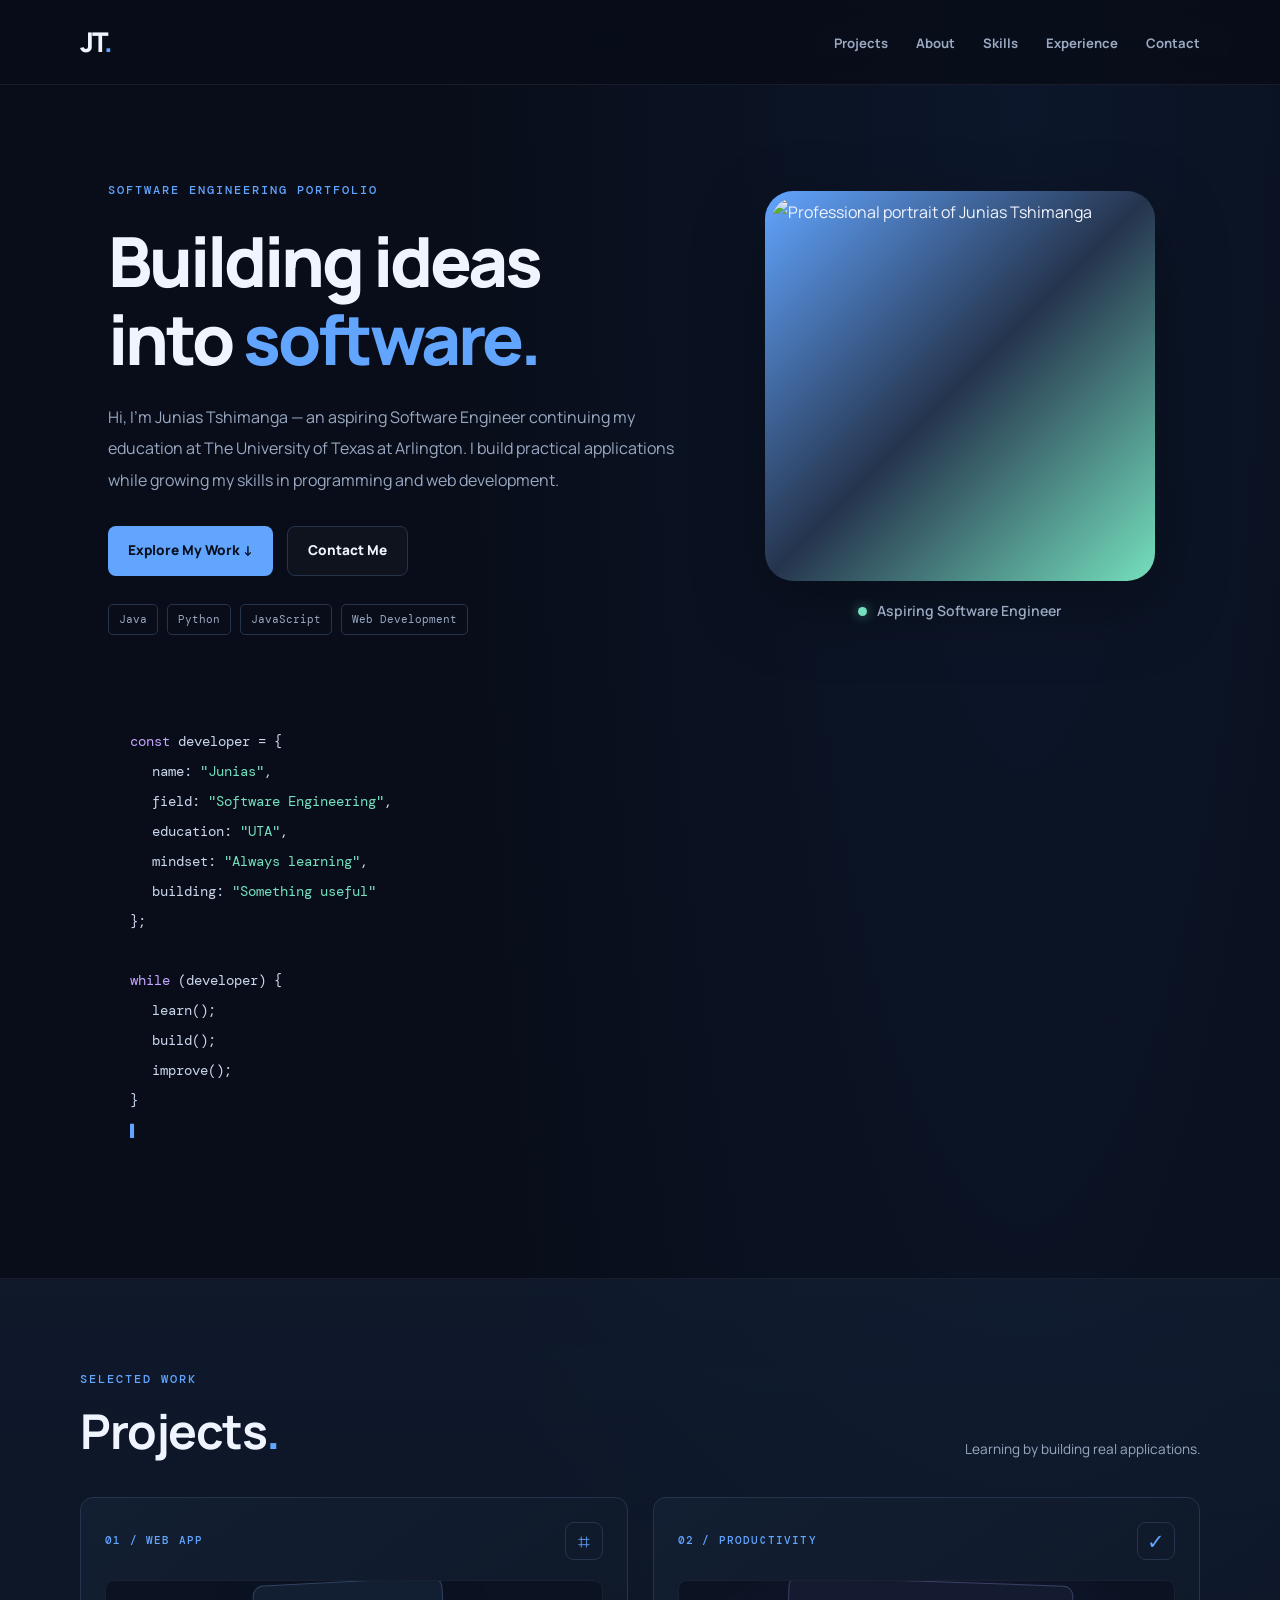
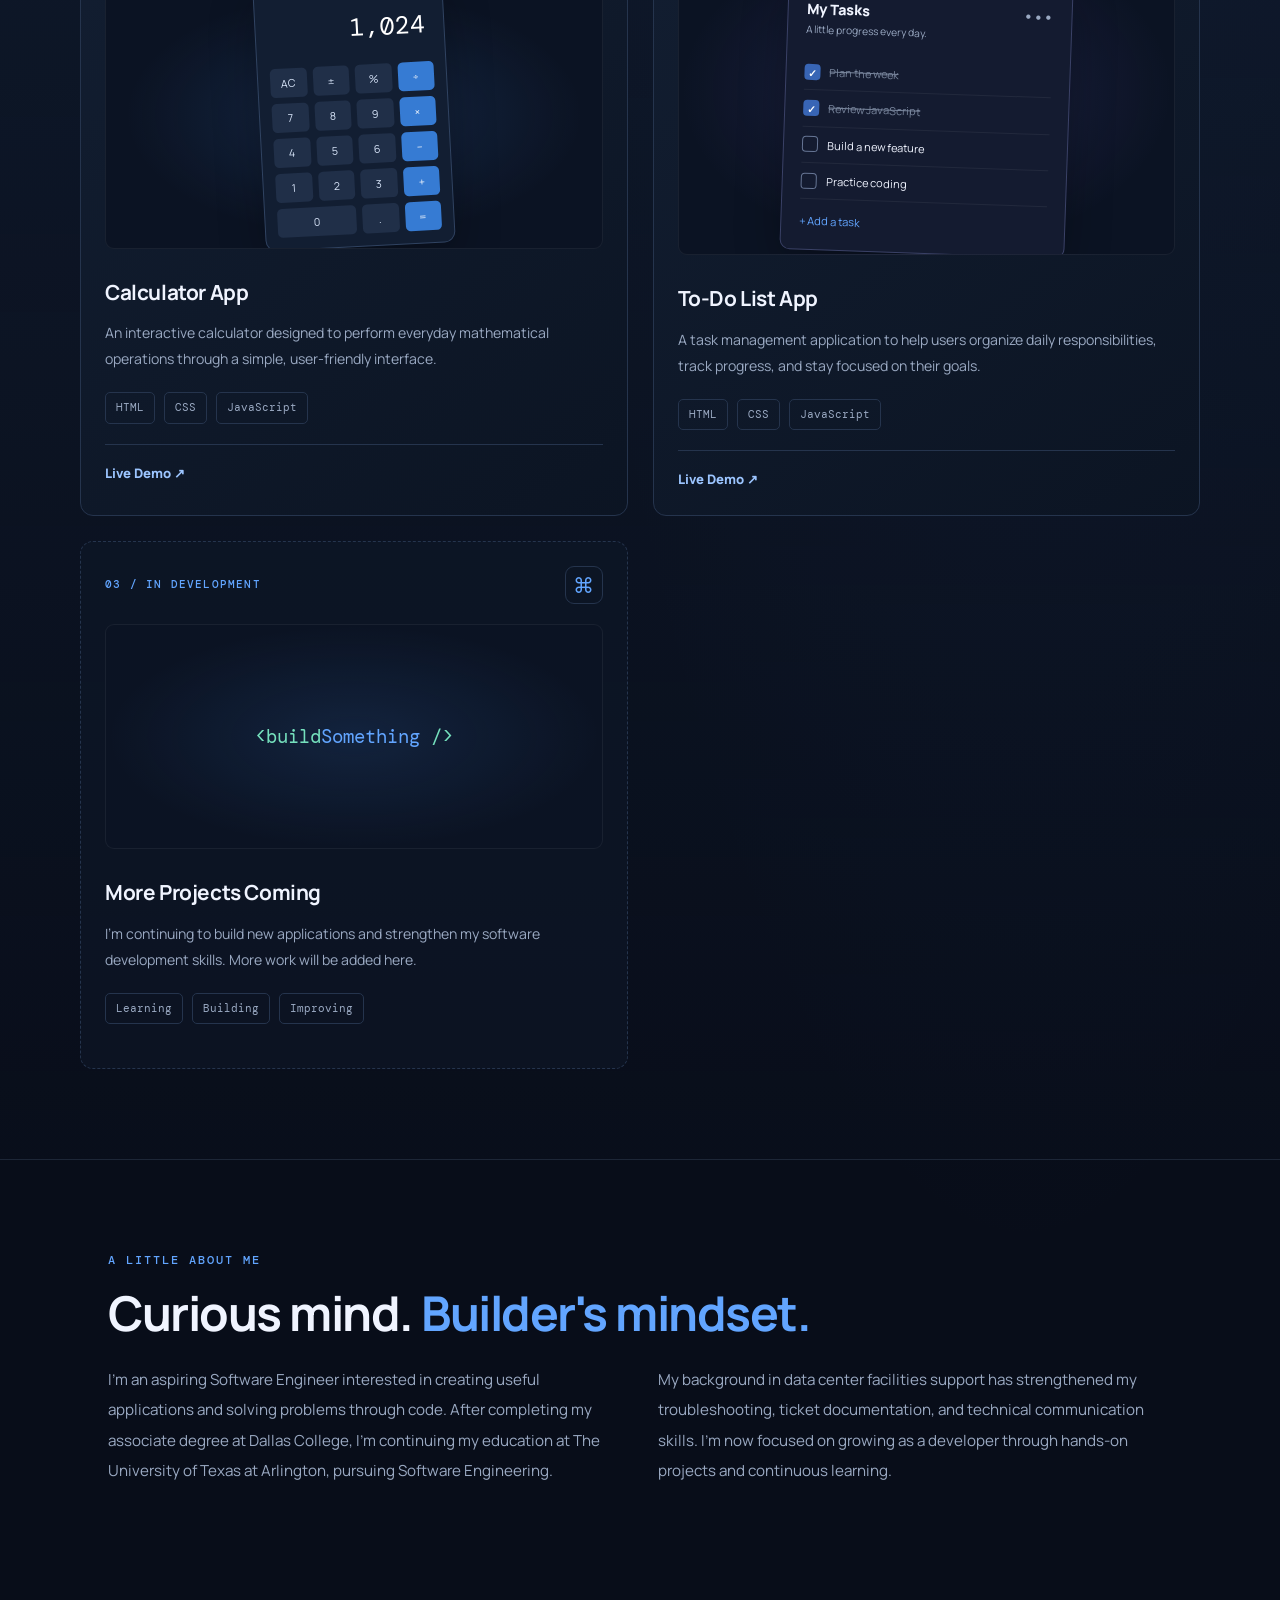
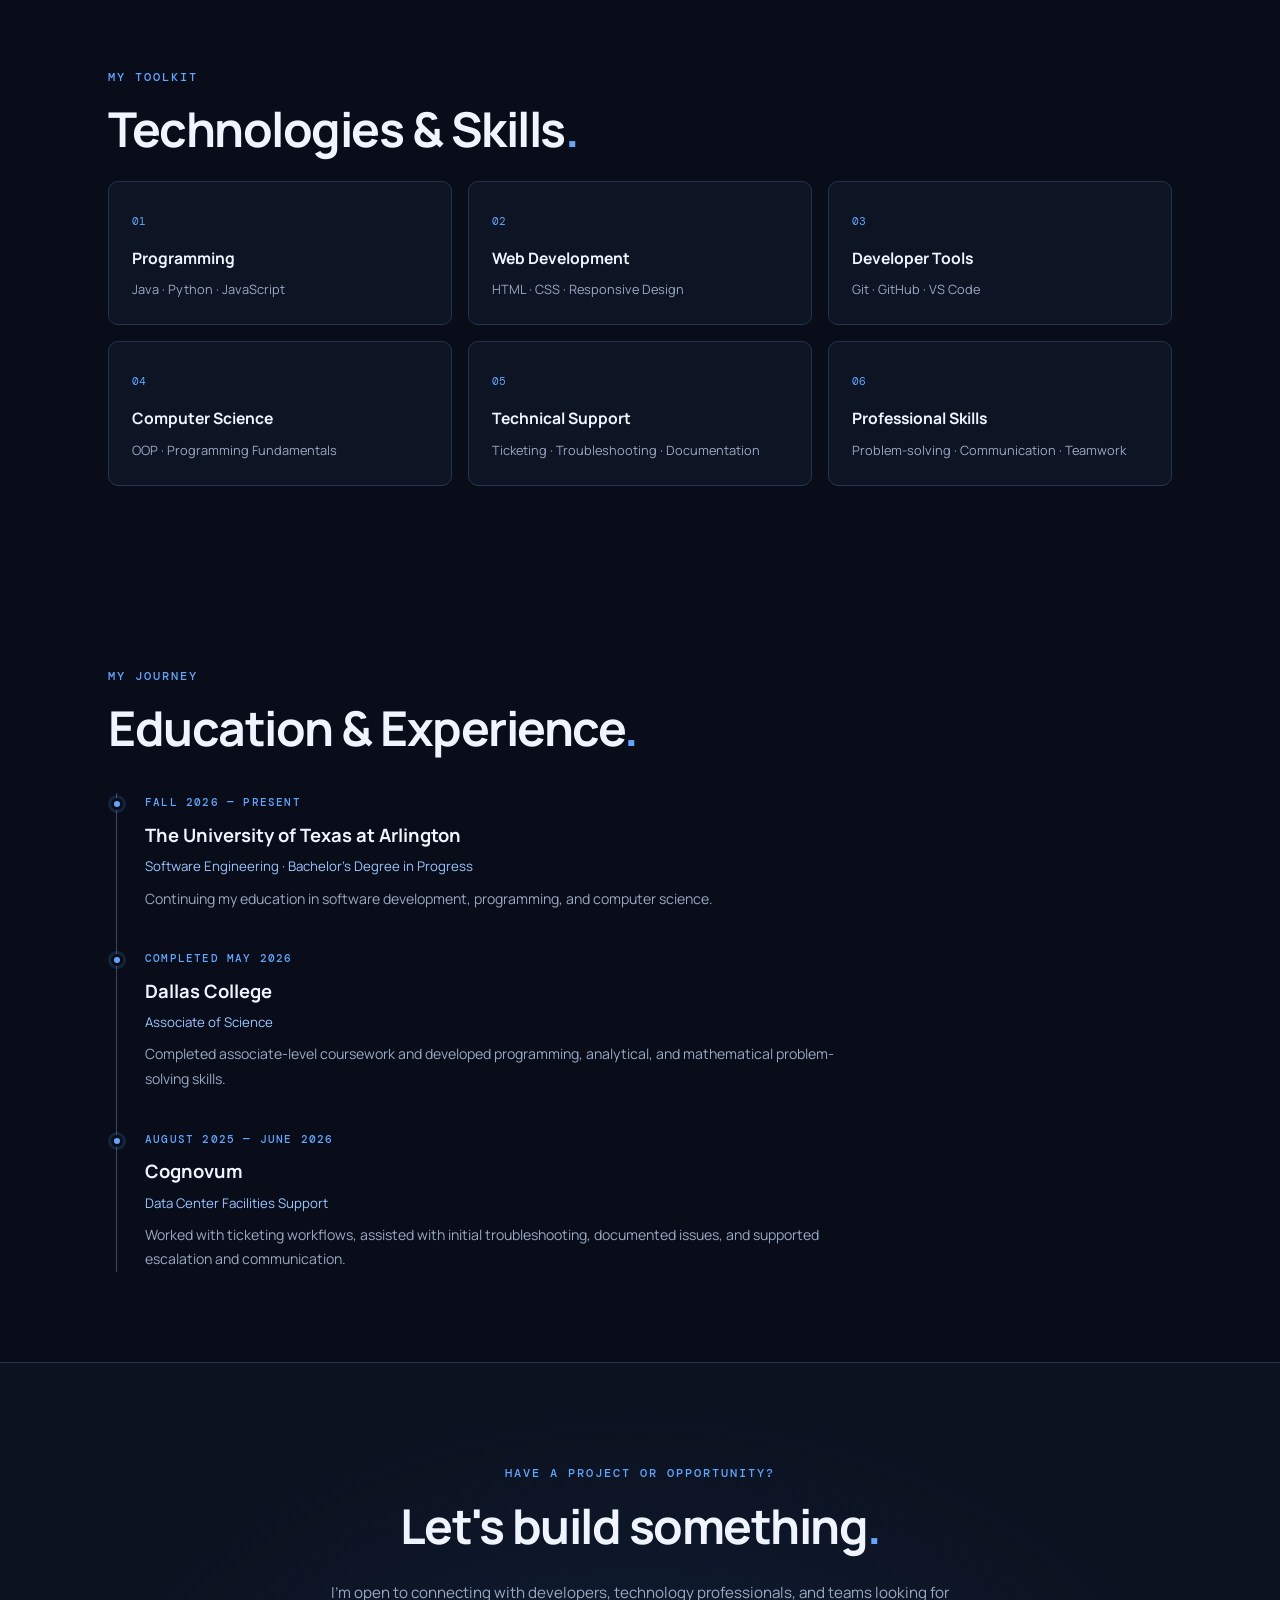
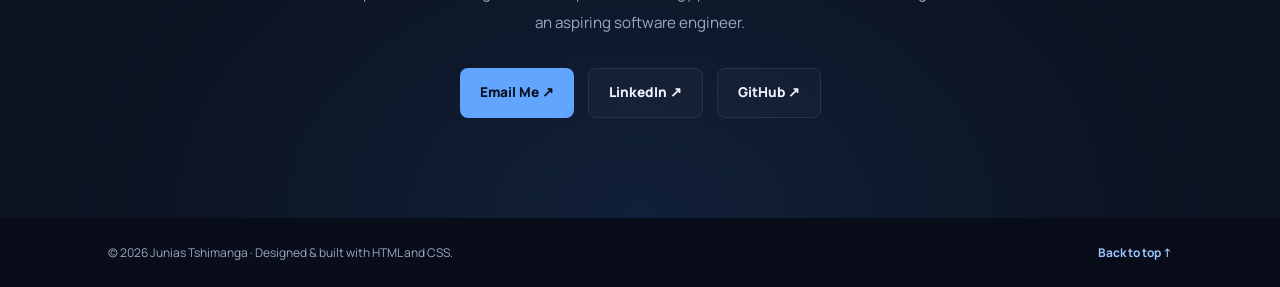
==== commit f3bc633f: "Update profile image source in index.htmlFix professional headshot image path" ====
--- a/index.html
+++ b/index.html
@@ -46,8 +46,8 @@
 
           <div class="hero-photo">
     <div class="photo-frame">
-        <img src="profile.png"
-             alt="Professional portrait of Junias Tshimanga">
+       <img src="Professional Portrait on Blue Gradient-2.png"
+     alt="Professional portrait of Junias Tshimanga">
     </div>
     <div class="photo-caption">
         <span class="status-dot"></span>
--- a/style.css
+++ b/style.css
@@ -768,3 +768,45 @@
         transition-duration: 0.01ms !important;
     }
 }
+/* Professional portfolio portrait */
+.hero-photo {
+    display: flex;
+    flex-direction: column;
+    align-items: center;
+    justify-content: center;
+    gap: 18px;
+}
+
+.photo-frame {
+    width: min(100%, 390px);
+    aspect-ratio: 1;
+    padding: 7px;
+    border-radius: 28px;
+    background: linear-gradient(135deg, #62a5ff, #25344d, #75e0bd);
+    box-shadow: 0 25px 70px rgba(0, 0, 0, 0.35);
+}
+
+.photo-frame img {
+    width: 100%;
+    height: 100%;
+    object-fit: cover;
+    border-radius: 22px;
+    display: block;
+}
+
+.photo-caption {
+    display: flex;
+    align-items: center;
+    gap: 10px;
+    color: #9aa9c2;
+    font-size: 14px;
+    font-weight: 600;
+}
+
+.status-dot {
+    width: 9px;
+    height: 9px;
+    background: #75e0bd;
+    border-radius: 50%;
+    box-shadow: 0 0 12px rgba(117, 224, 189, 0.6);
+}
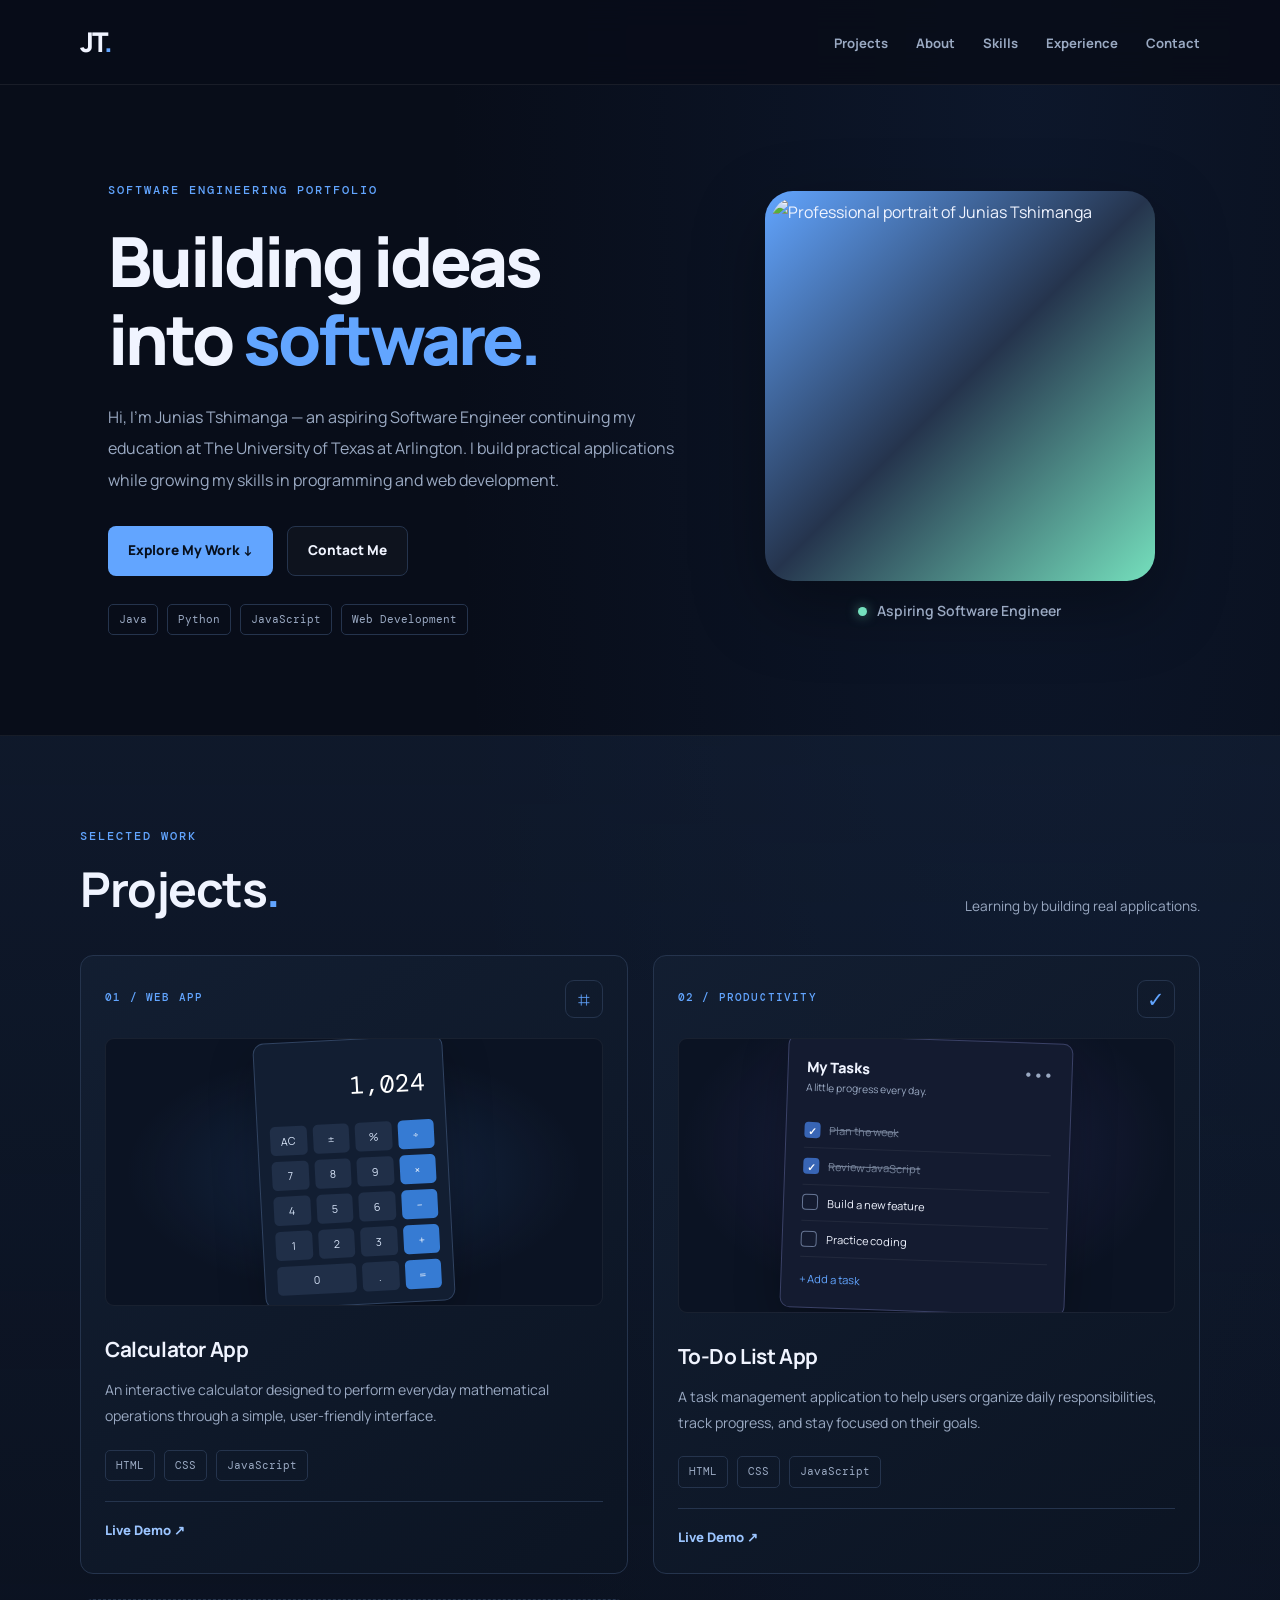
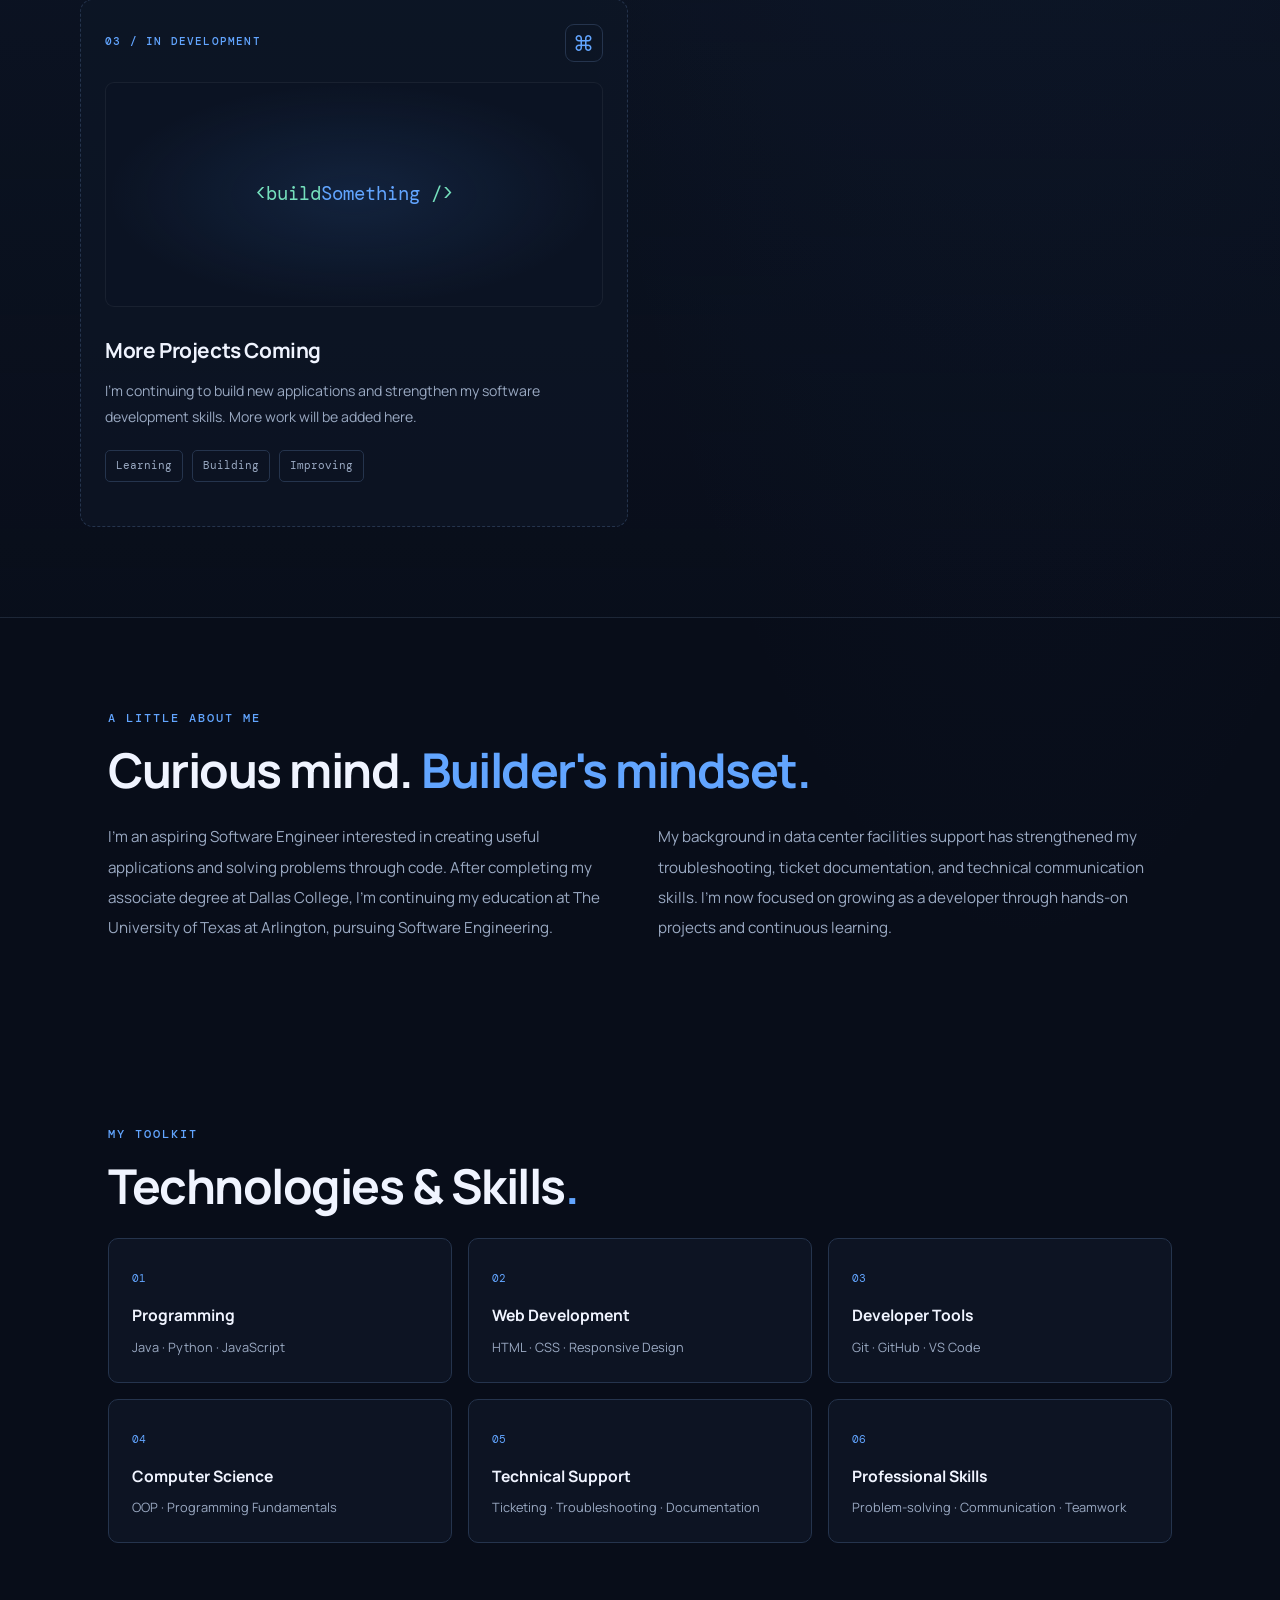
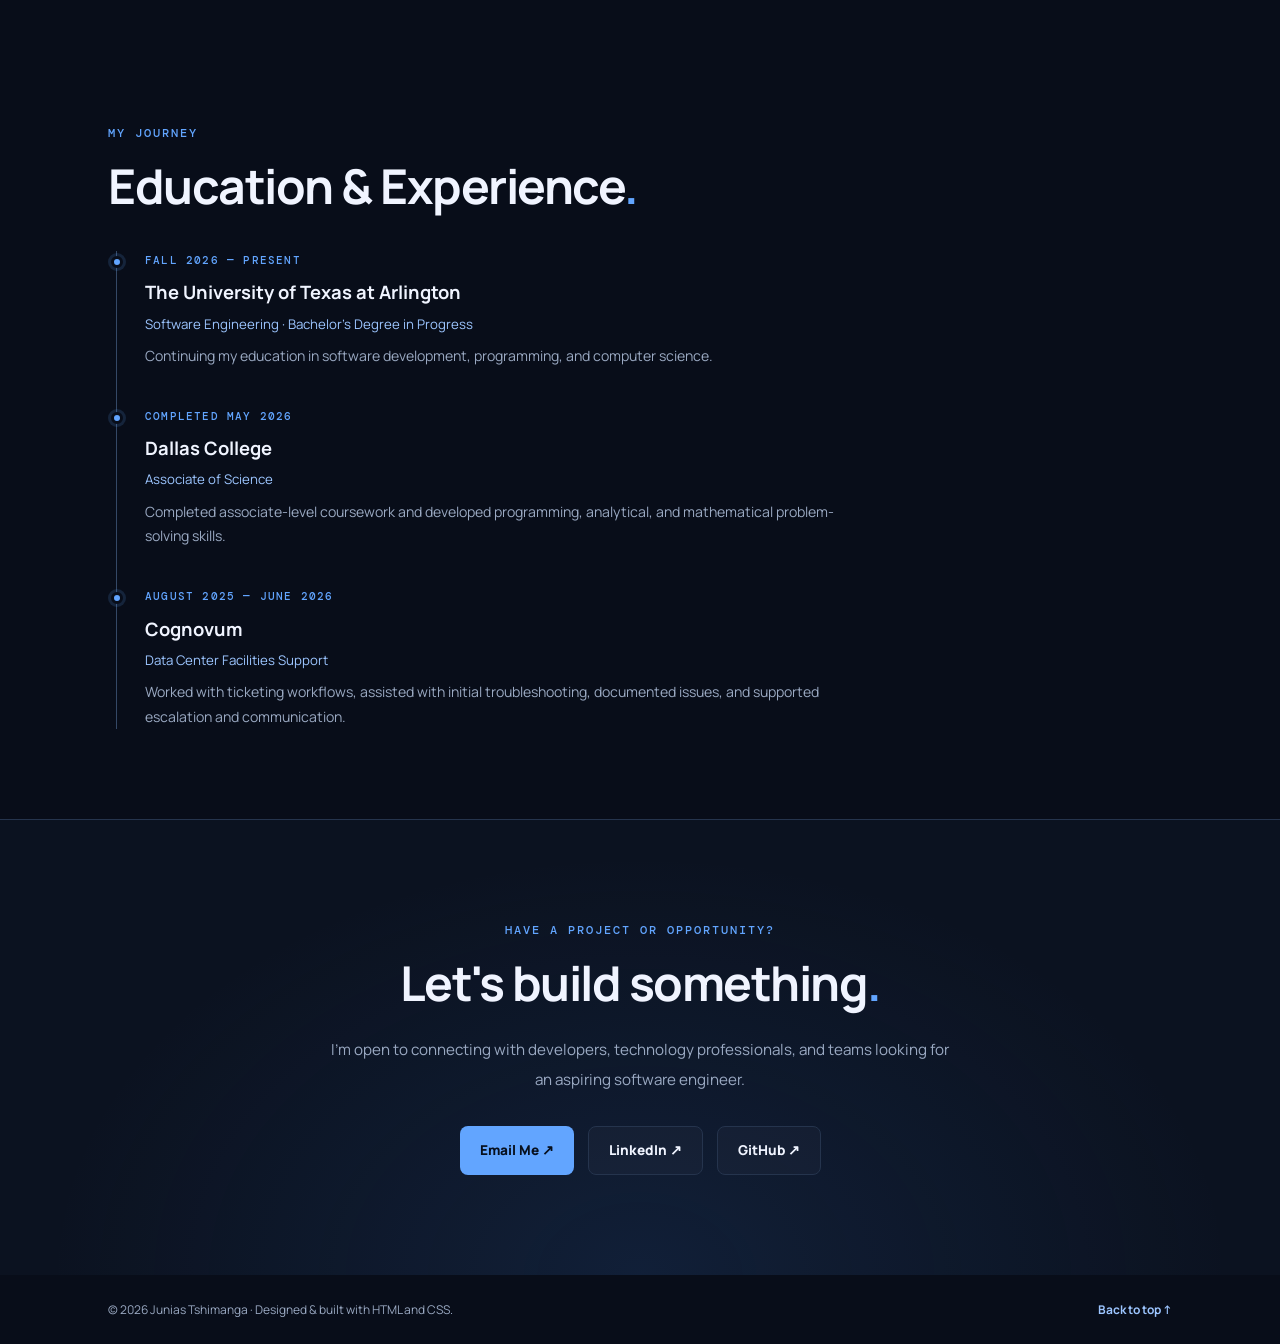
==== commit 40699d33: "Fix HTML entity encoding and formatting issues" ====
--- a/index.html
+++ b/index.html
@@ -8,10 +8,13 @@
     <title>Junias Tshimanga | Software Engineer</title>
     <link rel="stylesheet" href="style.css">
 </head>
+
 <body>
 
+    <!-- NAVIGATION -->
     <nav class="navbar">
         <a class="logo" href="#home">JT<span>.</span></a>
+
         <ul class="nav-links">
             <li><a href="#projects">Projects</a></li>
             <li><a href="#about">About</a></li>
@@ -22,20 +25,36 @@
     </nav>
 
     <main>
+
+        <!-- HERO SECTION -->
         <header id="home" class="hero">
+
             <div class="hero-content">
                 <p class="eyebrow">SOFTWARE ENGINEERING PORTFOLIO</p>
-                <h1>Building ideas<br>into <span>software.</span></h1>
+
+                <h1>
+                    Building ideas<br>
+                    into <span>software.</span>
+                </h1>
+
                 <p class="hero-description">
                     Hi, I'm Junias Tshimanga — an aspiring Software Engineer
                     continuing my education at The University of Texas at
                     Arlington. I build practical applications while growing
                     my skills in programming and web development.
                 </p>
+
                 <div class="hero-buttons">
-                    <a class="btn btn-primary" href="#projects">Explore My Work ↓</a>
-                    <a class="btn btn-secondary" href="mailto:juniaskabeya@gmail.com">Contact Me</a>
-                </div>
+                    <a class="btn btn-primary" href="#projects">
+                        Explore My Work ↓
+                    </a>
+
+                    <a class="btn btn-secondary"
+                       href="mailto:juniaskabeya@gmail.com">
+                        Contact Me
+                    </a>
+                </div>
+
                 <div class="hero-tags">
                     <span>Java</span>
                     <span>Python</span>
@@ -44,113 +63,216 @@
                 </div>
             </div>
 
-          <div class="hero-photo">
-    <div class="photo-frame">
-       <img src="Professional Portrait on Blue Gradient-2.png"
-     alt="Professional portrait of Junias Tshimanga">
-    </div>
-    <div class="photo-caption">
-        <span class="status-dot"></span>
-        Aspiring Software Engineer
-    </div>
-</div>
-                <div class="code-content">
-                    <p><span class="code-purple">const</span> developer = {</p>
-                    <p class="indent">name: <span class="code-green">"Junias"</span>,</p>
-                    <p class="indent">field: <span class="code-green">"Software Engineering"</span>,</p>
-                    <p class="indent">education: <span class="code-green">"UTA"</span>,</p>
-                    <p class="indent">mindset: <span class="code-green">"Always learning"</span>,</p>
-                    <p class="indent">building: <span class="code-green">"Something useful"</span></p>
-                    <p>};</p>
-                    <br>
-                    <p><span class="code-purple">while</span> (developer) {</p>
-                    <p class="indent">learn();</p>
-                    <p class="indent">build();</p>
-                    <p class="indent">improve();</p>
-                    <p>}</p>
-                    <span class="code-cursor">▌</span>
-                </div>
-            </div>
+            <!-- PROFESSIONAL PHOTO -->
+            <div class="hero-photo">
+
+                <div class="photo-frame">
+                    <img
+                        src="profile.png"
+                        alt="Professional portrait of Junias Tshimanga"
+                    >
+                </div>
+
+                <div class="photo-caption">
+                    <span class="status-dot"></span>
+                    Aspiring Software Engineer
+                </div>
+
+            </div>
+
         </header>
 
+        <!-- PROJECTS -->
         <section id="projects" class="section">
+
             <div class="section-heading">
                 <div>
                     <p class="section-label">SELECTED WORK</p>
                     <h2>Projects<span>.</span></h2>
                 </div>
-                <p class="section-note">Learning by building real applications.</p>
+
+                <p class="section-note">
+                    Learning by building real applications.
+                </p>
             </div>
 
             <div class="projects-grid">
+
+                <!-- CALCULATOR -->
                 <article class="project-card">
+
                     <div class="project-top">
                         <span class="project-number">01 / WEB APP</span>
                         <span class="project-icon">⌗</span>
                     </div>
+
                     <div class="project-visual calculator-visual">
                         <div class="mini-calculator">
+
                             <div class="calc-display">1,024</div>
+
                             <div class="calc-keys">
-                                <span>AC</span><span>±</span><span>%</span><span class="calc-op">÷</span>
-                                <span>7</span><span>8</span><span>9</span><span class="calc-op">×</span>
-                                <span>4</span><span>5</span><span>6</span><span class="calc-op">−</span>
-                                <span>1</span><span>2</span><span>3</span><span class="calc-op">+</span>
-                                <span class="calc-zero">0</span><span>.</span><span class="calc-op">=</span>
-                            </div>
+                                <span>AC</span>
+                                <span>±</span>
+                                <span>%</span>
+                                <span class="calc-op">÷</span>
+
+                                <span>7</span>
+                                <span>8</span>
+                                <span>9</span>
+                                <span class="calc-op">×</span>
+
+                                <span>4</span>
+                                <span>5</span>
+                                <span>6</span>
+                                <span class="calc-op">−</span>
+
+                                <span>1</span>
+                                <span>2</span>
+                                <span>3</span>
+                                <span class="calc-op">+</span>
+
+                                <span class="calc-zero">0</span>
+                                <span>.</span>
+                                <span class="calc-op">=</span>
+                            </div>
+
                         </div>
                     </div>
+
                     <h3>Calculator App</h3>
-                    <p>An interactive calculator designed to perform everyday mathematical operations through a simple, user-friendly interface.</p>
-                    <div class="tech-tags"><span>HTML</span><span>CSS</span><span>JavaScript</span></div>
+
+                    <p>
+                        An interactive calculator designed to perform everyday
+                        mathematical operations through a simple, user-friendly
+                        interface.
+                    </p>
+
+                    <div class="tech-tags">
+                        <span>HTML</span>
+                        <span>CSS</span>
+                        <span>JavaScript</span>
+                    </div>
+
                     <div class="project-links">
                         <a href="calculator-app/">Live Demo ↗</a>
                     </div>
-                </article>
-
+
+                </article>
+
+                <!-- TO-DO LIST -->
                 <article class="project-card">
+
                     <div class="project-top">
                         <span class="project-number">02 / PRODUCTIVITY</span>
                         <span class="project-icon">✓</span>
                     </div>
+
                     <div class="project-visual todo-visual">
+
                         <div class="todo-window">
-                            <div class="todo-window-title">My Tasks <span>•••</span></div>
-                            <p class="todo-subtitle">A little progress every day.</p>
-                            <div class="todo-item"><b>✓</b><del>Plan the week</del></div>
-                            <div class="todo-item"><b>✓</b><del>Review JavaScript</del></div>
-                            <div class="todo-item"><i></i>Build a new feature</div>
-                            <div class="todo-item"><i></i>Practice coding</div>
-                            <div class="todo-add">+ Add a task</div>
+                            <div class="todo-window-title">
+                                My Tasks <span>•••</span>
+                            </div>
+
+                            <p class="todo-subtitle">
+                                A little progress every day.
+                            </p>
+
+                            <div class="todo-item">
+                                <b>✓</b>
+                                <del>Plan the week</del>
+                            </div>
+
+                            <div class="todo-item">
+                                <b>✓</b>
+                                <del>Review JavaScript</del>
+                            </div>
+
+                            <div class="todo-item">
+                                <i></i>
+                                Build a new feature
+                            </div>
+
+                            <div class="todo-item">
+                                <i></i>
+                                Practice coding
+                            </div>
+
+                            <div class="todo-add">
+                                + Add a task
+                            </div>
                         </div>
-                    </div>
+
+                    </div>
+
                     <h3>To-Do List App</h3>
-                    <p>A task management application to help users organize daily responsibilities, track progress, and stay focused on their goals.</p>
-                    <div class="tech-tags"><span>HTML</span><span>CSS</span><span>JavaScript</span></div>
+
+                    <p>
+                        A task management application to help users organize
+                        daily responsibilities, track progress, and stay
+                        focused on their goals.
+                    </p>
+
+                    <div class="tech-tags">
+                        <span>HTML</span>
+                        <span>CSS</span>
+                        <span>JavaScript</span>
+                    </div>
+
                     <div class="project-links">
                         <a href="todo-app/">Live Demo ↗</a>
                     </div>
-                </article>
-
+
+                </article>
+
+                <!-- FUTURE PROJECT -->
                 <article class="project-card coming-soon">
+
                     <div class="project-top">
-                        <span class="project-number">03 / IN DEVELOPMENT</span>
+                        <span class="project-number">
+                            03 / IN DEVELOPMENT
+                        </span>
                         <span class="project-icon">⌘</span>
                     </div>
+
                     <div class="project-visual next-visual">
-                        <span>&lt;build<span class="code-blue">Something</span> /&gt;</span>
-                    </div>
+                        <span>
+                            &lt;build<span class="code-blue">Something</span> /&gt;
+                        </span>
+                    </div>
+
                     <h3>More Projects Coming</h3>
-                    <p>I'm continuing to build new applications and strengthen my software development skills. More work will be added here.</p>
-                    <div class="tech-tags"><span>Learning</span><span>Building</span><span>Improving</span></div>
-                </article>
+
+                    <p>
+                        I'm continuing to build new applications and
+                        strengthen my software development skills.
+                        More work will be added here.
+                    </p>
+
+                    <div class="tech-tags">
+                        <span>Learning</span>
+                        <span>Building</span>
+                        <span>Improving</span>
+                    </div>
+
+                </article>
+
             </div>
         </section>
 
+        <!-- ABOUT -->
         <section id="about" class="section">
+
             <p class="section-label">A LITTLE ABOUT ME</p>
-            <h2>Curious mind. <span>Builder's mindset.</span></h2>
+
+            <h2>
+                Curious mind.
+                <span>Builder's mindset.</span>
+            </h2>
+
             <div class="about-layout">
+
                 <p>
                     I'm an aspiring Software Engineer interested in creating
                     useful applications and solving problems through code.
@@ -158,6 +280,7 @@
                     I'm continuing my education at The University of Texas
                     at Arlington, pursuing Software Engineering.
                 </p>
+
                 <p>
                     My background in data center facilities support has
                     strengthened my troubleshooting, ticket documentation,
@@ -165,64 +288,175 @@
                     growing as a developer through hands-on projects and
                     continuous learning.
                 </p>
+
             </div>
         </section>
 
+        <!-- SKILLS -->
         <section id="skills" class="section">
+
             <p class="section-label">MY TOOLKIT</p>
-            <h2>Technologies & Skills<span>.</span></h2>
+
+            <h2>Technologies &amp; Skills<span>.</span></h2>
+
             <div class="skills-grid">
-                <div class="skill-card"><span>01</span><h3>Programming</h3><p>Java · Python · JavaScript</p></div>
-                <div class="skill-card"><span>02</span><h3>Web Development</h3><p>HTML · CSS · Responsive Design</p></div>
-                <div class="skill-card"><span>03</span><h3>Developer Tools</h3><p>Git · GitHub · VS Code</p></div>
-                <div class="skill-card"><span>04</span><h3>Computer Science</h3><p>OOP · Programming Fundamentals</p></div>
-                <div class="skill-card"><span>05</span><h3>Technical Support</h3><p>Ticketing · Troubleshooting · Documentation</p></div>
-                <div class="skill-card"><span>06</span><h3>Professional Skills</h3><p>Problem-solving · Communication · Teamwork</p></div>
+
+                <div class="skill-card">
+                    <span>01</span>
+                    <h3>Programming</h3>
+                    <p>Java · Python · JavaScript</p>
+                </div>
+
+                <div class="skill-card">
+                    <span>02</span>
+                    <h3>Web Development</h3>
+                    <p>HTML · CSS · Responsive Design</p>
+                </div>
+
+                <div class="skill-card">
+                    <span>03</span>
+                    <h3>Developer Tools</h3>
+                    <p>Git · GitHub · VS Code</p>
+                </div>
+
+                <div class="skill-card">
+                    <span>04</span>
+                    <h3>Computer Science</h3>
+                    <p>OOP · Programming Fundamentals</p>
+                </div>
+
+                <div class="skill-card">
+                    <span>05</span>
+                    <h3>Technical Support</h3>
+                    <p>Ticketing · Troubleshooting · Documentation</p>
+                </div>
+
+                <div class="skill-card">
+                    <span>06</span>
+                    <h3>Professional Skills</h3>
+                    <p>Problem-solving · Communication · Teamwork</p>
+                </div>
+
             </div>
         </section>
 
+        <!-- EDUCATION AND EXPERIENCE -->
         <section id="experience" class="section">
+
             <p class="section-label">MY JOURNEY</p>
-            <h2>Education & Experience<span>.</span></h2>
+
+            <h2>Education &amp; Experience<span>.</span></h2>
+
             <div class="timeline">
+
                 <article class="timeline-item">
                     <span class="timeline-dot"></span>
-                    <p class="timeline-date">FALL 2026 — PRESENT</p>
-                    <h3>The University of Texas at Arlington</h3>
-                    <p class="timeline-role">Software Engineering · Bachelor's Degree in Progress</p>
-                    <p>Continuing my education in software development, programming, and computer science.</p>
-                </article>
+
+                    <p class="timeline-date">
+                        FALL 2026 — PRESENT
+                    </p>
+
+                    <h3>
+                        The University of Texas at Arlington
+                    </h3>
+
+                    <p class="timeline-role">
+                        Software Engineering · Bachelor's Degree in Progress
+                    </p>
+
+                    <p>
+                        Continuing my education in software development,
+                        programming, and computer science.
+                    </p>
+                </article>
+
                 <article class="timeline-item">
                     <span class="timeline-dot"></span>
-                    <p class="timeline-date">COMPLETED MAY 2026</p>
+
+                    <p class="timeline-date">
+                        COMPLETED MAY 2026
+                    </p>
+
                     <h3>Dallas College</h3>
-                    <p class="timeline-role">Associate of Science</p>
-                    <p>Completed associate-level coursework and developed programming, analytical, and mathematical problem-solving skills.</p>
-                </article>
+
+                    <p class="timeline-role">
+                        Associate of Science
+                    </p>
+
+                    <p>
+                        Completed associate-level coursework and developed
+                        programming, analytical, and mathematical
+                        problem-solving skills.
+                    </p>
+                </article>
+
                 <article class="timeline-item">
                     <span class="timeline-dot"></span>
-                    <p class="timeline-date">AUGUST 2025 — JUNE 2026</p>
+
+                    <p class="timeline-date">
+                        AUGUST 2025 — JUNE 2026
+                    </p>
+
                     <h3>Cognovum</h3>
-                    <p class="timeline-role">Data Center Facilities Support</p>
-                    <p>Worked with ticketing workflows, assisted with initial troubleshooting, documented issues, and supported escalation and communication.</p>
-                </article>
+
+                    <p class="timeline-role">
+                        Data Center Facilities Support
+                    </p>
+
+                    <p>
+                        Worked with ticketing workflows, assisted with initial
+                        troubleshooting, documented issues, and supported
+                        escalation and communication.
+                    </p>
+                </article>
+
             </div>
         </section>
 
+        <!-- CONTACT -->
         <section id="contact" class="section contact-section">
-            <p class="section-label">HAVE A PROJECT OR OPPORTUNITY?</p>
+
+            <p class="section-label">
+                HAVE A PROJECT OR OPPORTUNITY?
+            </p>
+
             <h2>Let's build something<span>.</span></h2>
-            <p>I'm open to connecting with developers, technology professionals, and teams looking for an aspiring software engineer.</p>
+
+            <p>
+                I'm open to connecting with developers, technology
+                professionals, and teams looking for an aspiring
+                software engineer.
+            </p>
+
             <div class="contact-links">
-                <a class="btn btn-primary" href="mailto:juniaskabeya@gmail.com">Email Me ↗</a>
-                <a class="btn btn-secondary" href="https://www.linkedin.com/in/junias-tshimanga-035b2b289/">LinkedIn ↗</a>
-                <a class="btn btn-secondary" href="https://github.com/j-tshimanga">GitHub ↗</a>
+
+                <a class="btn btn-primary"
+                   href="mailto:juniaskabeya@gmail.com">
+                    Email Me ↗
+                </a>
+
+                <a class="btn btn-secondary"
+                   href="https://www.linkedin.com/in/junias-tshimanga-035b2b289/">
+                    LinkedIn ↗
+                </a>
+
+                <a class="btn btn-secondary"
+                   href="https://github.com/j-tshimanga">
+                    GitHub ↗
+                </a>
+
             </div>
         </section>
+
     </main>
 
+    <!-- FOOTER -->
     <footer class="footer">
-        <p>© 2026 Junias Tshimanga · Designed & built with HTML and CSS.</p>
+        <p>
+            © 2026 Junias Tshimanga ·
+            Designed &amp; built with HTML and CSS.
+        </p>
+
         <a href="#home">Back to top ↑</a>
     </footer>
 
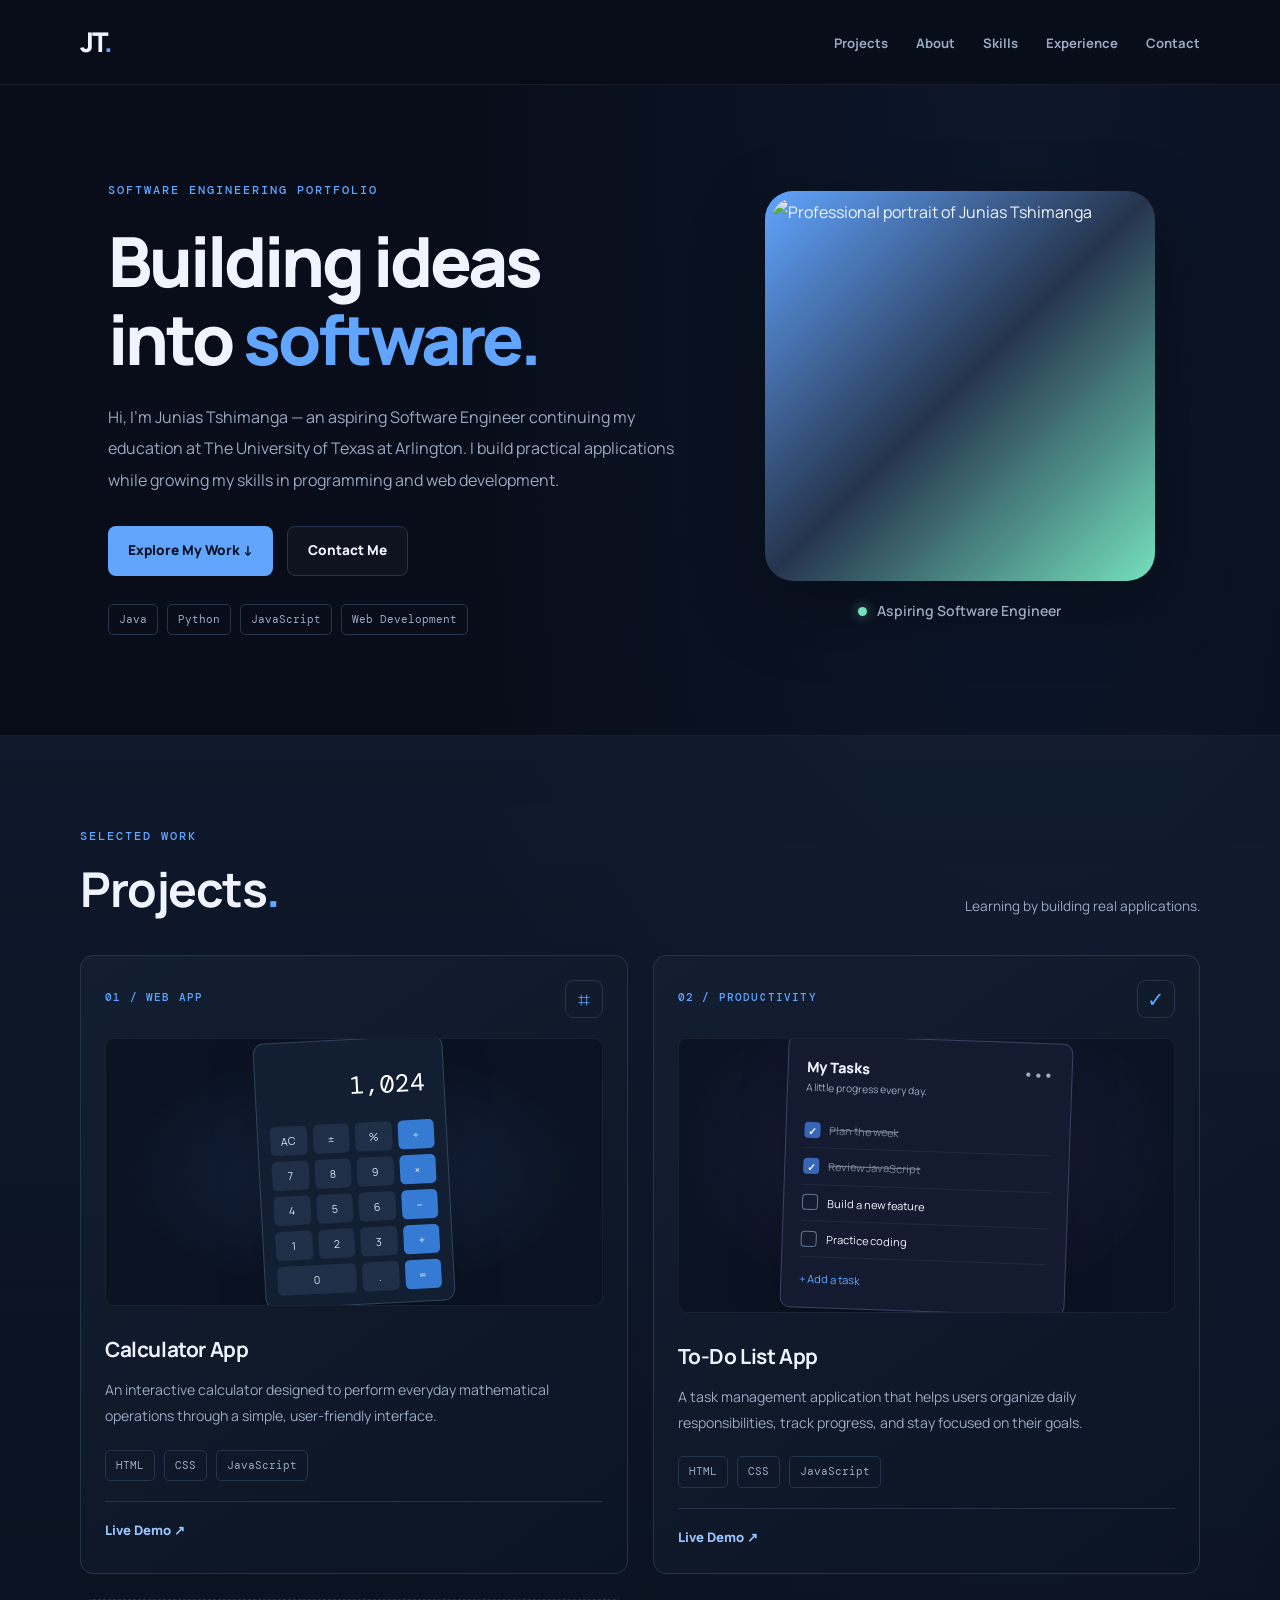
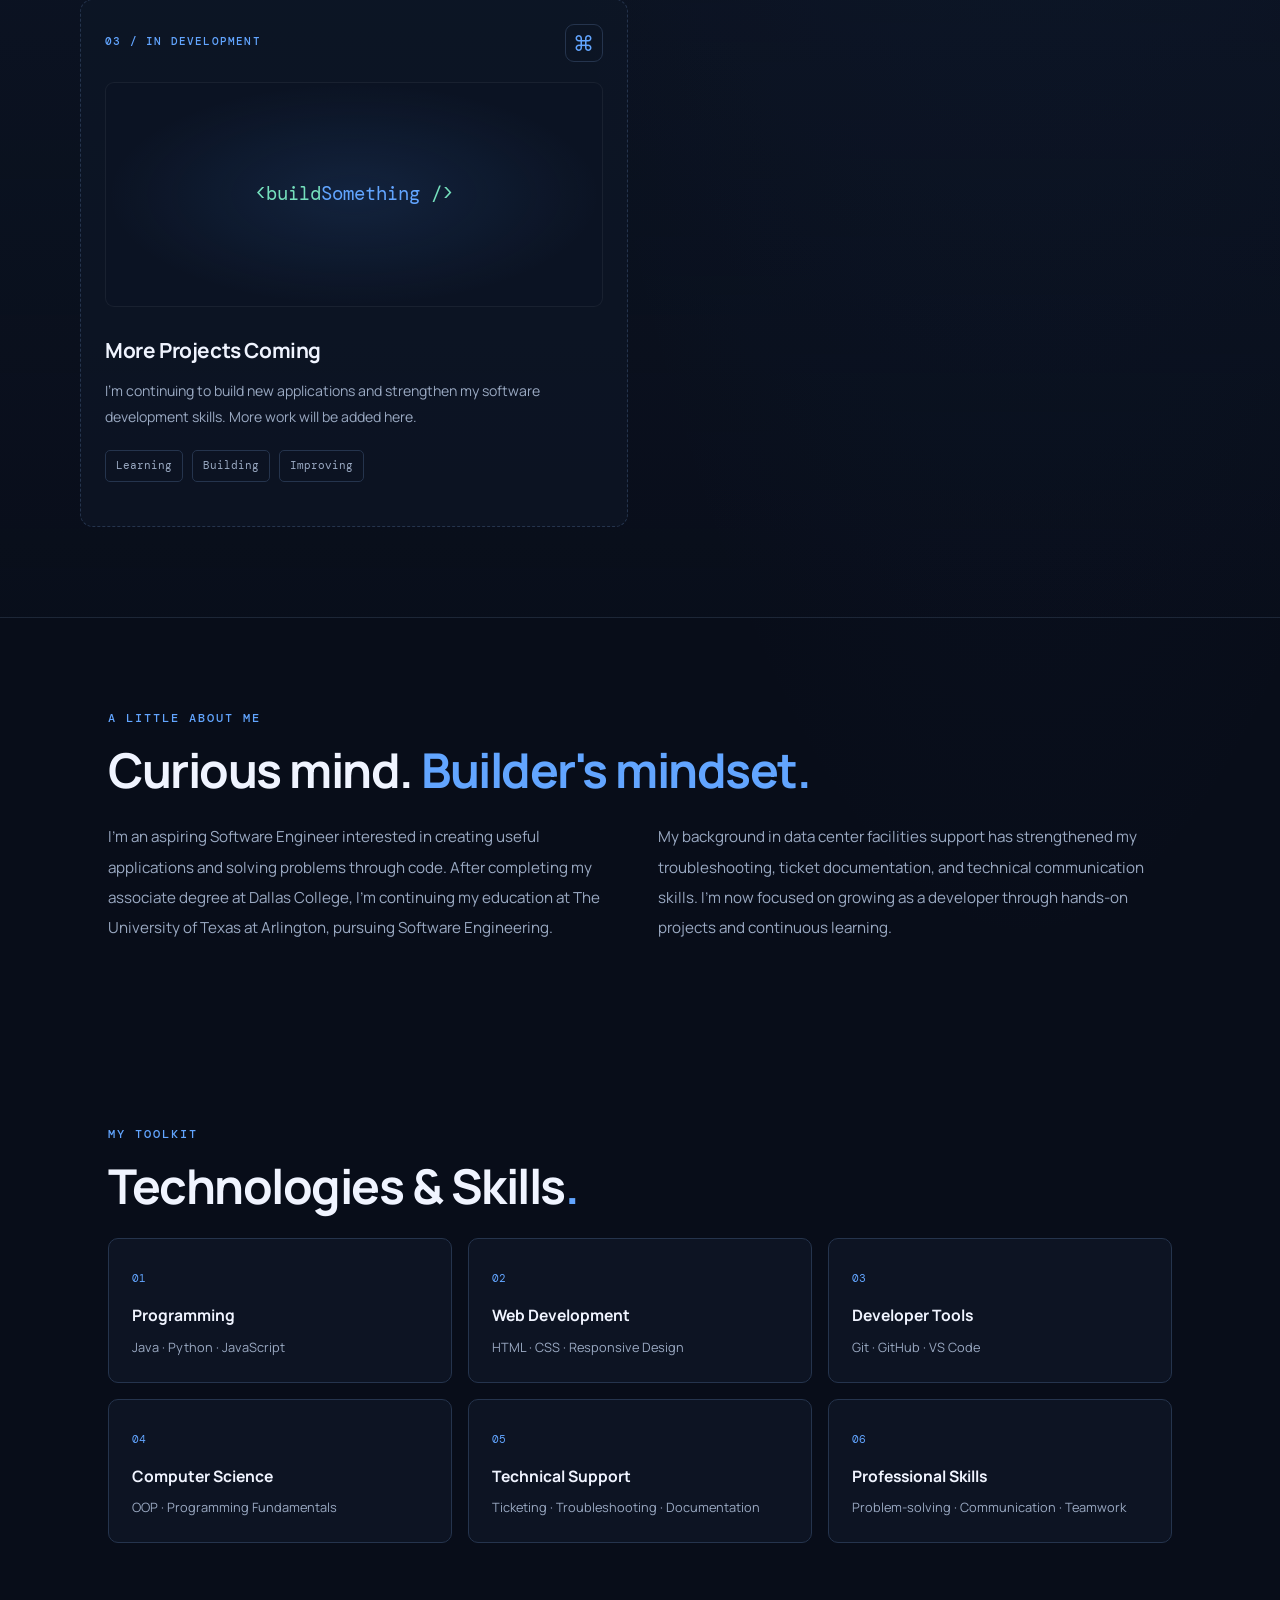
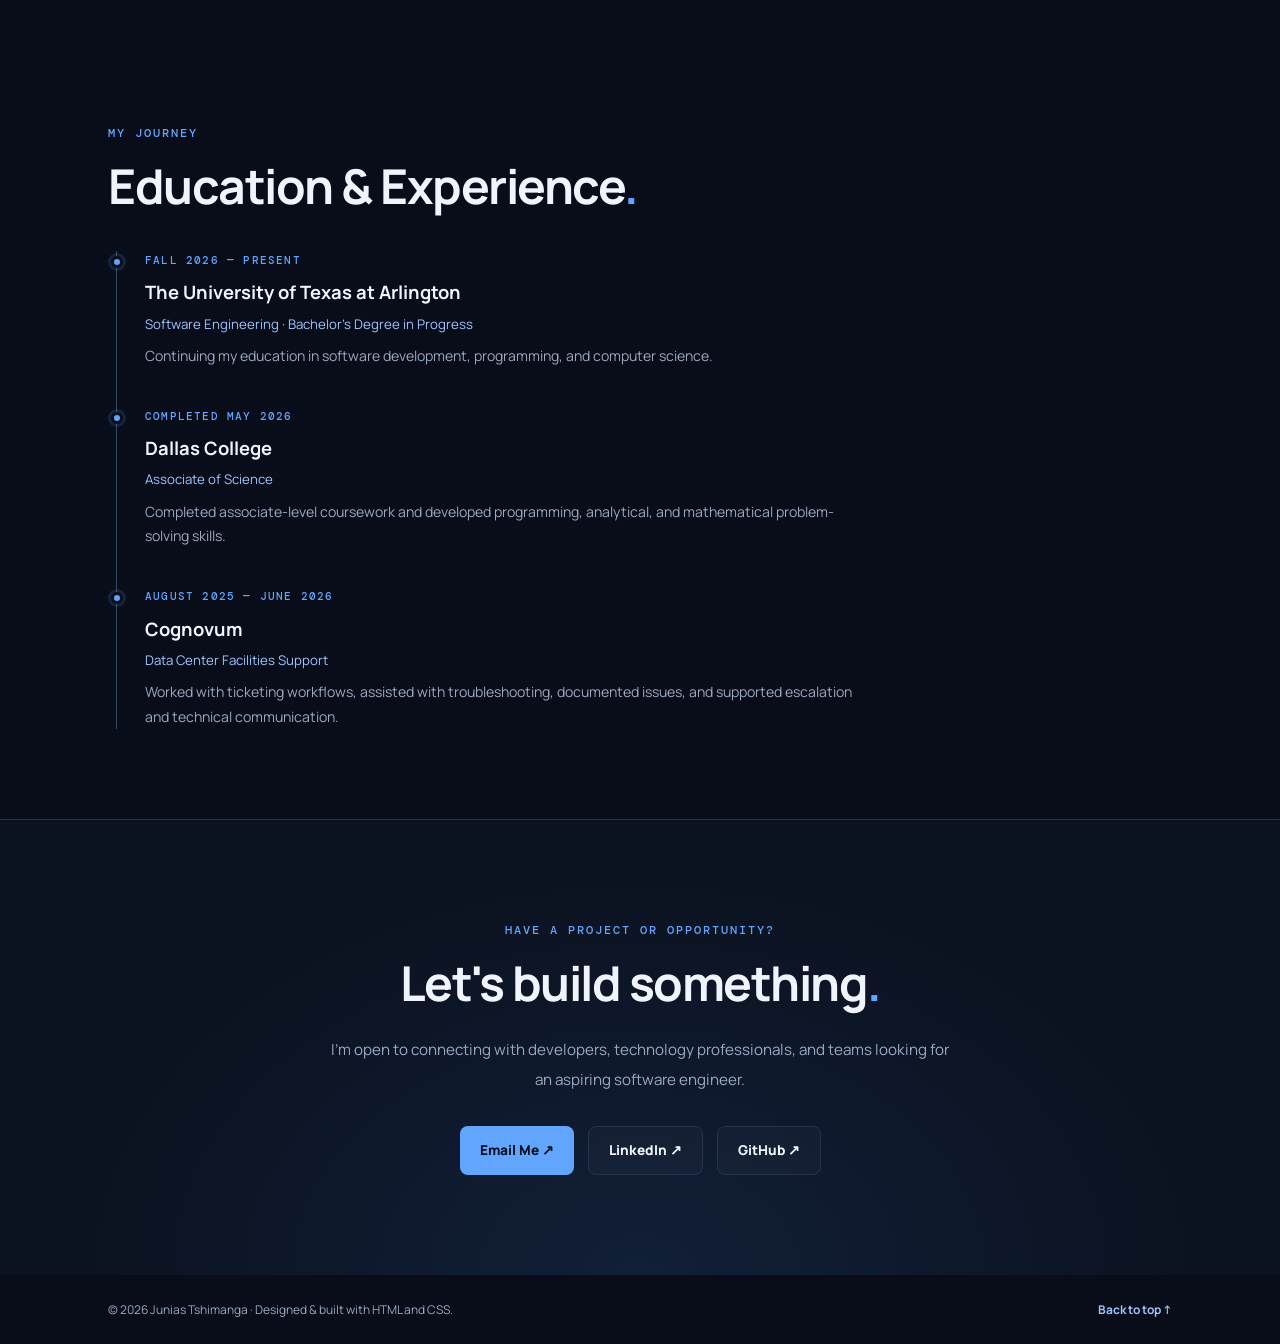
==== commit dfe10e80: "Update HTML structure and content for portfolio" ====
--- a/index.html
+++ b/index.html
@@ -4,9 +4,10 @@
 <head>
     <meta charset="UTF-8">
     <meta name="viewport" content="width=device-width, initial-scale=1.0">
-    <meta name="description" content="Junias Tshimanga's software engineering portfolio, projects, technical skills, and experience.">
+    <meta name="description" content="Junias Tshimanga - Software Engineering Portfolio">
     <title>Junias Tshimanga | Software Engineer</title>
-    <link rel="stylesheet" href="style.css">
+
+    <link rel="stylesheet" href="./style.css?v=20261027-final">
 </head>
 
 <body>
@@ -26,11 +27,14 @@
 
     <main>
 
-        <!-- HERO SECTION -->
+        <!-- HOME -->
         <header id="home" class="hero">
 
             <div class="hero-content">
-                <p class="eyebrow">SOFTWARE ENGINEERING PORTFOLIO</p>
+
+                <p class="eyebrow">
+                    SOFTWARE ENGINEERING PORTFOLIO
+                </p>
 
                 <h1>
                     Building ideas<br>
@@ -61,15 +65,21 @@
                     <span>JavaScript</span>
                     <span>Web Development</span>
                 </div>
-            </div>
-
-            <!-- PROFESSIONAL PHOTO -->
+
+            </div>
+
+            <!-- PROFESSIONAL HEADSHOT -->
             <div class="hero-photo">
 
                 <div class="photo-frame">
                     <img
-                        src="profile.png"
+                        src="./headshot.png?v=20261027-final"
                         alt="Professional portrait of Junias Tshimanga"
+                        width="390"
+                        height="390"
+                        loading="eager"
+                        decoding="async"
+                        style="display:block;width:100%;height:100%;object-fit:cover;"
                     >
                 </div>
 
@@ -98,7 +108,7 @@
 
             <div class="projects-grid">
 
-                <!-- CALCULATOR -->
+                <!-- CALCULATOR APP -->
                 <article class="project-card">
 
                     <div class="project-top">
@@ -143,9 +153,9 @@
                     <h3>Calculator App</h3>
 
                     <p>
-                        An interactive calculator designed to perform everyday
-                        mathematical operations through a simple, user-friendly
-                        interface.
+                        An interactive calculator designed to perform
+                        everyday mathematical operations through a
+                        simple, user-friendly interface.
                     </p>
 
                     <div class="tech-tags">
@@ -155,22 +165,27 @@
                     </div>
 
                     <div class="project-links">
-                        <a href="calculator-app/">Live Demo ↗</a>
+                        <a href="./calculator-app/">
+                            Live Demo ↗
+                        </a>
                     </div>
 
                 </article>
 
-                <!-- TO-DO LIST -->
+                <!-- TO-DO LIST APP -->
                 <article class="project-card">
 
                     <div class="project-top">
-                        <span class="project-number">02 / PRODUCTIVITY</span>
+                        <span class="project-number">
+                            02 / PRODUCTIVITY
+                        </span>
                         <span class="project-icon">✓</span>
                     </div>
 
                     <div class="project-visual todo-visual">
 
                         <div class="todo-window">
+
                             <div class="todo-window-title">
                                 My Tasks <span>•••</span>
                             </div>
@@ -202,6 +217,7 @@
                             <div class="todo-add">
                                 + Add a task
                             </div>
+
                         </div>
 
                     </div>
@@ -209,9 +225,9 @@
                     <h3>To-Do List App</h3>
 
                     <p>
-                        A task management application to help users organize
-                        daily responsibilities, track progress, and stay
-                        focused on their goals.
+                        A task management application that helps users
+                        organize daily responsibilities, track progress,
+                        and stay focused on their goals.
                     </p>
 
                     <div class="tech-tags">
@@ -221,12 +237,14 @@
                     </div>
 
                     <div class="project-links">
-                        <a href="todo-app/">Live Demo ↗</a>
+                        <a href="./todo-app/">
+                            Live Demo ↗
+                        </a>
                     </div>
 
                 </article>
 
-                <!-- FUTURE PROJECT -->
+                <!-- UPCOMING PROJECTS -->
                 <article class="project-card coming-soon">
 
                     <div class="project-top">
@@ -261,10 +279,12 @@
             </div>
         </section>
 
-        <!-- ABOUT -->
+        <!-- ABOUT ME -->
         <section id="about" class="section">
 
-            <p class="section-label">A LITTLE ABOUT ME</p>
+            <p class="section-label">
+                A LITTLE ABOUT ME
+            </p>
 
             <h2>
                 Curious mind.
@@ -274,19 +294,23 @@
             <div class="about-layout">
 
                 <p>
-                    I'm an aspiring Software Engineer interested in creating
-                    useful applications and solving problems through code.
-                    After completing my associate degree at Dallas College,
-                    I'm continuing my education at The University of Texas
-                    at Arlington, pursuing Software Engineering.
+                    I'm an aspiring Software Engineer interested in
+                    creating useful applications and solving problems
+                    through code.
+
+                    After completing my associate degree at Dallas
+                    College, I'm continuing my education at The
+                    University of Texas at Arlington, pursuing
+                    Software Engineering.
                 </p>
 
                 <p>
-                    My background in data center facilities support has
-                    strengthened my troubleshooting, ticket documentation,
-                    and technical communication skills. I'm now focused on
-                    growing as a developer through hands-on projects and
-                    continuous learning.
+                    My background in data center facilities support
+                    has strengthened my troubleshooting, ticket
+                    documentation, and technical communication skills.
+
+                    I'm now focused on growing as a developer through
+                    hands-on projects and continuous learning.
                 </p>
 
             </div>
@@ -297,7 +321,9 @@
 
             <p class="section-label">MY TOOLKIT</p>
 
-            <h2>Technologies &amp; Skills<span>.</span></h2>
+            <h2>
+                Technologies &amp; Skills<span>.</span>
+            </h2>
 
             <div class="skills-grid">
 
@@ -343,13 +369,18 @@
         <!-- EDUCATION AND EXPERIENCE -->
         <section id="experience" class="section">
 
-            <p class="section-label">MY JOURNEY</p>
-
-            <h2>Education &amp; Experience<span>.</span></h2>
+            <p class="section-label">
+                MY JOURNEY
+            </p>
+
+            <h2>
+                Education &amp; Experience<span>.</span>
+            </h2>
 
             <div class="timeline">
 
                 <article class="timeline-item">
+
                     <span class="timeline-dot"></span>
 
                     <p class="timeline-date">
@@ -368,9 +399,11 @@
                         Continuing my education in software development,
                         programming, and computer science.
                     </p>
+
                 </article>
 
                 <article class="timeline-item">
+
                     <span class="timeline-dot"></span>
 
                     <p class="timeline-date">
@@ -388,9 +421,11 @@
                         programming, analytical, and mathematical
                         problem-solving skills.
                     </p>
+
                 </article>
 
                 <article class="timeline-item">
+
                     <span class="timeline-dot"></span>
 
                     <p class="timeline-date">
@@ -404,10 +439,11 @@
                     </p>
 
                     <p>
-                        Worked with ticketing workflows, assisted with initial
+                        Worked with ticketing workflows, assisted with
                         troubleshooting, documented issues, and supported
-                        escalation and communication.
-                    </p>
+                        escalation and technical communication.
+                    </p>
+
                 </article>
 
             </div>
@@ -420,7 +456,9 @@
                 HAVE A PROJECT OR OPPORTUNITY?
             </p>
 
-            <h2>Let's build something<span>.</span></h2>
+            <h2>
+                Let's build something<span>.</span>
+            </h2>
 
             <p>
                 I'm open to connecting with developers, technology
@@ -430,34 +468,45 @@
 
             <div class="contact-links">
 
-                <a class="btn btn-primary"
-                   href="mailto:juniaskabeya@gmail.com">
+                <a
+                    class="btn btn-primary"
+                    href="mailto:juniaskabeya@gmail.com"
+                >
                     Email Me ↗
                 </a>
 
-                <a class="btn btn-secondary"
-                   href="https://www.linkedin.com/in/junias-tshimanga-035b2b289/">
+                <a
+                    class="btn btn-secondary"
+                    href="https://www.linkedin.com/in/junias-tshimanga-035b2b289/"
+                >
                     LinkedIn ↗
                 </a>
 
-                <a class="btn btn-secondary"
-                   href="https://github.com/j-tshimanga">
+                <a
+                    class="btn btn-secondary"
+                    href="https://github.com/j-tshimanga"
+                >
                     GitHub ↗
                 </a>
 
             </div>
+
         </section>
 
     </main>
 
     <!-- FOOTER -->
     <footer class="footer">
+
         <p>
             © 2026 Junias Tshimanga ·
             Designed &amp; built with HTML and CSS.
         </p>
 
-        <a href="#home">Back to top ↑</a>
+        <a href="#home">
+            Back to top ↑
+        </a>
+
     </footer>
 
 </body>
